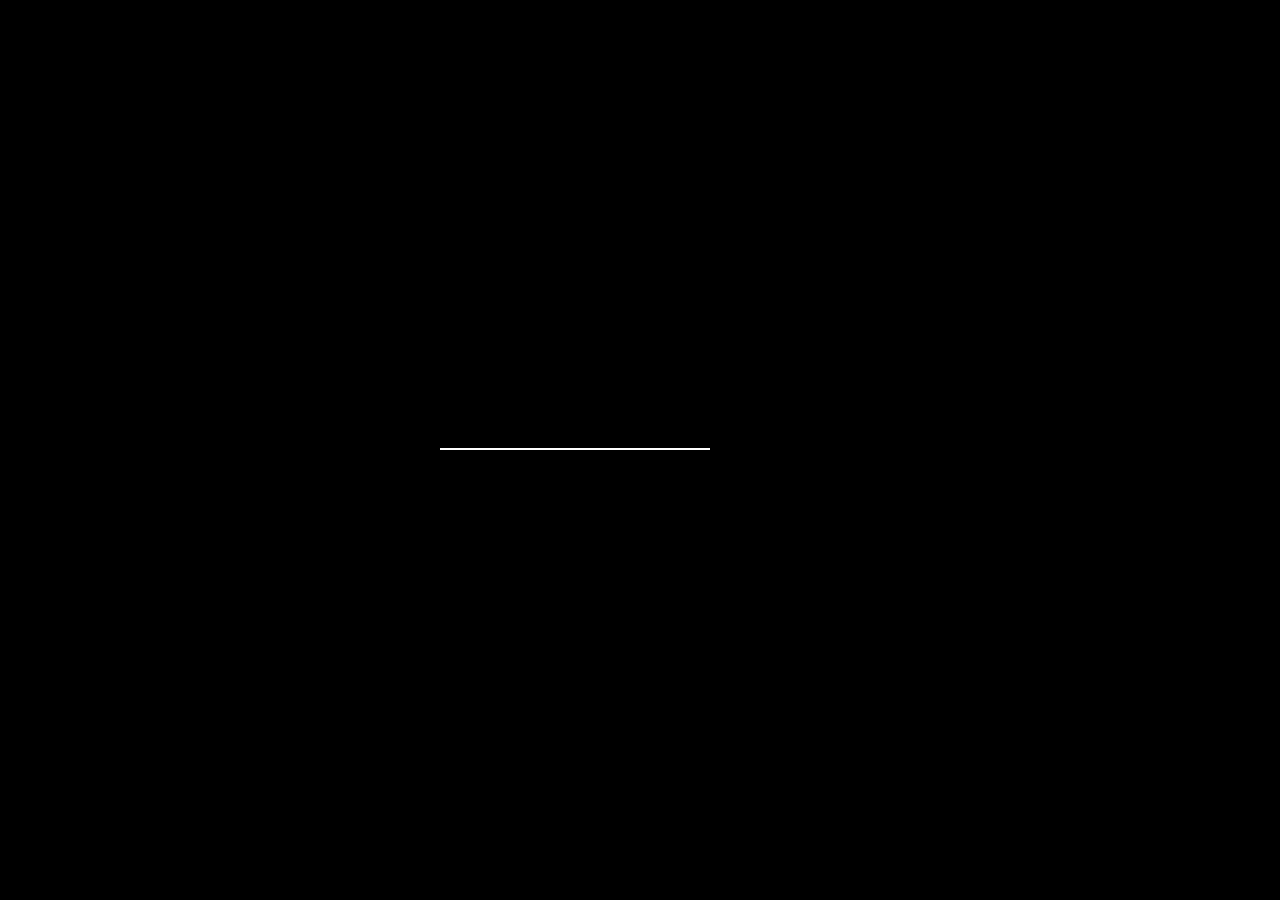
==== index.html @ 1038c91f "index.html as home" ====
<!DOCTYPE html>
<html lang="en">

    <head>
        <meta charset="utf-8">
        <meta http-equiv="X-UA-Compatible" content="IE=edge">
        <meta name="viewport" content="width=device-width, initial-scale=1">
        <meta name="description" content="">
        <meta name="author" content="CSSLoss.com">
        <link rel="icon" href="img/favicon.ico">
        <title>Saúl Fernandez - IT Consultant</title>

        <!-- BOOTSTRAP CORE CSS -->
        <link rel="stylesheet" href="css/vendor/bootstrap.min.css">

        <!-- PLUGIN STYLES FOR THIS TEMPLATE -->
        <link rel="stylesheet" href="css/vendor/magnific-popup.css">
        <link rel="stylesheet" href="css/vendor/jquery.mCustomScrollbar.min.css">

        <!-- MAIN STYLE FOR THIS TEMPLATE -->
        <link rel="stylesheet" href="css/main.css">
    </head>

    <body class="layout-1">

        <!-- LOADER -->
        <div class="loader-wrapper">
            <div class="loader"></div>
        </div>

        <!-- DOWNLOAD CV -->
        <nav class="menu bott left download">
            <ul>
                <li><a href="files/Saul.Fernandez.Martinez.CV.pdf">Download <span class="active">My CV</span></a></li>
            </ul>
        </nav>

        <!-- AUDIO TOGGLE -->
        <button class="audio-toggle wave"><i></i><i></i><i></i></button>

        <!-- NAV SOCIAL -->
        <div class="nav-social">
            <ul>
                <li><a href="#"><i class="icon icon-twitter"></i></a></li>
                <li><a href="#"><i class="icon icon-instagram"></i></a></li>
                <li><a href="http://saulfernandez.me/blog"><i class="icon icon-wordpress-1"></i></a></li>
                <li><a href="https://www.linkedin.com/in/saul-fernandez-martinez/"><i class="icon icon-linkedin"></i></a></li>
            </ul>
        </div>

        <!-- BACKGROUND IMAGE -->
        <div class="main-bg bg-image overlay" data-image="img/single-bg.jpg"></div>

        <!-- INTRO SECTION -->
        <div id="intro" class="section-intro">

            <!-- LOGO -->
            <a href="#" class="logo"><img src="img/logo.png" alt="Logo"></a>

            <!-- NAV TOGGLE -->
            <button class="nav-toggle wave flipped"><i></i><i></i><i></i></button>

            <!-- RESUME CLOSE -->
            <div class="resume-close"></div>

            <!-- LANGUAGE -->
            <nav class="menu top right language">
                <ul>
                    <li><a href="#" class="active">eng</a></li>
                    <li><a href="#">spa</a></li>
                </ul>
            </nav>
            <div class="container">
                <div class="row intro-row">
                    <div class="col-xs-12 intro-text">
                        <h1>I'm <span class="typed">John Reno</span></h1>

                        <!-- TYPED STRINGS -->
                        <div class="typed-strings">
                            <p>a DevOps</p>
                            <p>Saúl Fernández</p>
                            <p>a Consultant</p>
                        </div>
                        <p>Your solution between IT and Business</p>
                    </div>
                </div>
            </div>
        </div>
        <!-- /END INTRO SECTION -->

        <!-- RESUME SECTION -->
        <div id="resume" class="section-resume">
            <div class="container-fluid">

                <!-- ABOUT -->
                <div class="row asymetric">
                    <div class="col-lg-3">
                        <div class="section-header">
                            <h2>About</h2>
                            <p>This is me and my world.</p>
                        </div>
                    </div>
                    <div class="col-lg-9">
                        <div>
                            <p> Senior Systems Administrator with strong management and leading skills, growing for my transition to DevOps specialist. <br><br>Last years have helped me to specialize in project and budget management, designing strategies and setting goals with a proactive and problem-solving attitude. Working in a remote work environment and using new technologies and methodologies for remote team working, communication, and collaboration. <br><br>I consider myself as a decisive, proactive and adaptable person with good social and management skills. It is easy to see me smiling and joking with my colleagues to improve the mood and helping in whatever might be needed. Ability to work under pressure, problem-solving and quick learner. </p>
                            <ul class="info-list list-unstyled row p-t-30">
                                <li class="col-sm-6 col-md-3"><strong>Full Name</strong><span>Saúl Fernández</span></li>
                                <li class="col-sm-6 col-md-3"><strong>Birthday</strong><span><a href="https://en.wikipedia.org/wiki/1986">1986</a></span></li>
                                <li class="col-sm-6 col-md-3"><strong>Residence</strong><span>Barcelona, Spain</span></li>
                                <li class="col-sm-6 col-md-3"><strong>Email</strong><span>saul.fernandez.martinez@gmail.com</span></li>
                            </ul>
                        </div>
                    </div>
                </div>
                <!-- /END ABOUT -->

                <!-- SKILLS -->
                <div class="row asymetric">
                    <div class="col-lg-3">
                        <div class="section-header">
                            <h2>Skills</h2>
                            <p>Progress bars?</p>
                        </div>
                    </div>

                    <!-- PROGRESS BARS -->
                    <div class="col-lg-9 progress-bars">
                        <div>
                            <div class="row">

                                <!-- LEFT -->
                                <div class="col-md-6">
                                    <div class="progress">
                                        <div class="progress-info">Html/CSS/JS</div>
                                        <div class="progress-bar" data-percent="50">
                                            <span class="value">50%</span>
                                        </div>
                                    </div>
                                    <div class="progress">
                                        <div class="progress-info">Project Management</div>
                                        <div class="progress-bar" data-percent="75">
                                            <span class="value">75%</span>
                                        </div>
                                    </div>
                                    <div class="progress">
                                        <div class="progress-info">Remote Working</div>
                                        <div class="progress-bar" data-percent="80">
                                            <span class="value">80%</span>
                                        </div>
                                    </div>
                                    <div class="progress">
                                        <div class="progress-info">System Administration</div>
                                        <div class="progress-bar" data-percent="90">
                                            <span class="value">90%</span>
                                        </div>
                                    </div>
                                </div>

                                <!-- RIGHT -->
                                <div class="col-md-6">
                                    <div class="progress">
                                        <div class="progress-info">Shoft Skills</div>
                                        <div class="progress-bar" data-percent="80">
                                            <span class="value">80%</span>
                                        </div>
                                    </div>
                                    <div class="progress">
                                        <div class="progress-info">Developing</div>
                                        <div class="progress-bar" data-percent="40">
                                            <span class="value">40%</span>
                                        </div>
                                    </div>
                                    <div class="progress">
                                        <div class="progress-info">CGP/AWS/Azure</div>
                                        <div class="progress-bar" data-percent="60">
                                            <span class="value">60%</span>
                                        </div>
                                    </div>
                                    <div class="progress">
                                        <div class="progress-info">Security and Network</div>
                                        <div class="progress-bar" data-percent="80">
                                            <span class="value">80%</span>
                                        </div>
                                    </div>
                                </div>
                            </div>
                        </div>
                    </div>
                </div>
                <!-- /END SKILLS -->

                <!-- SERVICES -->
                <div class="row asymetric">
                    <div class="col-lg-3">
                        <div class="section-header">
                            <h2>Services</h2>
                            <p>What I can do for you?</p>
                        </div>
                    </div>
                    <div class="col-lg-9">
                        <div>
                            <div class="row">
                                <div class="icon-box col-md-6">
                                    <div class="box-icon">
                                        <i class="icon icon-world"></i>
                                    </div>
                                    <div class="box-content">
                                        <h4>Consultancy</h4>
                                        <p>My main goal has been always to find solutions to problems. As a freelancer consultant I work hard to find the best solution for your business and needs.</p>
                                    </div>
                                </div>
                                <div class="icon-box col-md-6">
                                    <div class="box-icon">
                                        <i class="icon icon-target"></i>
                                    </div>
                                    <div class="box-content">
                                        <h4>Project Management</h4>
                                        <p>I will lead your projects to success using SCRUM and LEAN. If you have the technical skills, I have the soft and management skills to make it happen.</p>
                                    </div>
                                </div>
                                <div class="icon-box col-md-6">
                                    <div class="box-icon">
                                        <i class="icon icon-timer"></i>
                                    </div>
                                    <div class="box-content">
                                        <h4>Speed Support</h4>
                                        <p>Technology fails and when it does, you need someone to trust. Anticipation and prevention are key but even if they fail, better call Saúl 😉.</p>
                                    </div>
                                </div>
                                <div class="icon-box col-md-6">
                                    <div class="box-icon">
                                        <i class="icon icon-phone"></i>
                                    </div>
                                    <div class="box-content">
                                        <h4>Remote Working</h4>
                                        <p>If you are in the remote working transition, I can walk along with you and your team, giving technical tools and proper methodologies.</p>
                                    </div>
                                </div>
                                </div>
                            </div>
                        </div>
                    </div>
                </div>
                <!-- /END SERVICES -->

                <!-- PORTFOLIO
                <div class="row asymetric">
                    <div class="col-lg-3">
                        <div class="section-header">
                            <h2>Portfolio</h2>
                            <p>My amazing works.</p>
                        </div>
                    </div>
                    <div class="col-lg-9">
                        <div>
                            <div class="gallery-menu p-b-40">
                                <ul>
                                    <li>
                                        <button data-filter="*" class="active">All</button>
                                    </li>
                                    <li>
                                        <button data-filter=".web">Web design</button>
                                    </li>
                                    <li>
                                        <button data-filter=".audio">Audio</button>
                                    </li>
                                    <li>
                                        <button data-filter=".video">Video</button>
                                    </li>
                                </ul>
                            </div>
                            <div class="row gallery">
                                <div class="col-sm-6 gallery-item audio">
                                    <a class="popup-image" href="img/portfolio/1_full.jpg">
                                        <img src="img/portfolio/1_thumb.jpg" alt="">
                                        <div class="gallery-caption">
                                            <div>
                                                <h4>Print Design</h4>
                                                <h5>Branding</h5>
                                            </div>
                                        </div>
                                    </a>
                                </div>
                                <div class="col-sm-6 gallery-item web">
                                    <a class="popup-image" href="img/portfolio/2_full.jpg">
                                        <img src="img/portfolio/2_thumb.jpg" alt="">
                                        <div class="gallery-caption">
                                            <div>
                                                <h4>Photography</h4>
                                                <h5>Photography</h5>
                                            </div>
                                        </div>
                                    </a>
                                </div>
                                <div class="col-sm-6 gallery-item web">
                                    <a class="popup-image" href="img/portfolio/3_full.jpg">
                                        <img src="img/portfolio/3_thumb.jpg" alt="">
                                        <div class="gallery-caption">
                                            <div>
                                                <h4>Logo Design</h4>
                                                <h5>Branding</h5>
                                            </div>
                                        </div>
                                    </a>
                                </div>
                                <div class="col-sm-6 gallery-item audio">
                                    <a class="popup-video" href="https://w.soundcloud.com/player/?url=https%3A//api.soundcloud.com/tracks/237603952&amp;auto_play=false&amp;hide_related=false&amp;show_comments=true&amp;show_user=true&amp;show_reposts=false&amp;visual=true">
                                        <img src="img/portfolio/4_thumb.jpg" alt="">
                                        <div class="gallery-caption">
                                            <div>
                                                <h4>Audio Project</h4>
                                                <h5>Audio</h5>
                                            </div>
                                        </div>
                                    </a>
                                </div>
                                <div class="col-sm-6 gallery-item video">
                                    <a class="popup-video" href="https://www.youtube.com/watch?v=fZdkJKFwDE0">
                                        <img src="img/portfolio/5_thumb.jpg" alt="">
                                        <div class="gallery-caption">
                                            <div>
                                                <h4>Video Project</h4>
                                                <h5>Video</h5>
                                            </div>
                                        </div>
                                    </a>
                                </div>
                                <div class="col-sm-6 gallery-item web">
                                    <a class="popup-image" href="img/portfolio/6_full.jpg">
                                        <img src="img/portfolio/6_thumb.jpg" alt="">
                                        <div class="gallery-caption">
                                            <div>
                                                <h4>Vector Logo</h4>
                                                <h5>Vector</h5>
                                            </div>
                                        </div>
                                    </a>
                                </div>
                            </div>
                        </div>
                    </div>
                </div>
                /END PORTFOLIO -->
            
                <!-- EXPERIENCE -->
                <div class="row asymetric">
                    <div class="col-lg-3">
                        <div class="section-header">
                            <h2>Experience</h2>
                            <p>Yes. I've been around.</p>
                        </div>
                    </div>
                    <div class="col-lg-9">
                        <div>

                            <!-- EXPERIENCE TIMELINE -->
                            <ul class="timeline">
                                <li>
                                    <h2 class="title">CIO - Barcelona Graduate School of Economics</h2>
                                    <span class="time">2016 - Present</span>
                                    <p>Lorem ipsum dolor sit amet, consectetur adipisicing elit, sed do eiusmod tempor incididunt ut labore et dolore magna aliqua. Ut enim ad minim veniam, quis nostrud exercitation ullamco laboris nisi ut aliquip ex ea commodo consequat. Duis aute irure dolor.</p>
                                </li>
                                <li>
                                    <h2 class="title">Freelancer - Semtec</h2>
                                    <span class="time">2013 - Present</span>
                                    <p>Lorem ipsum dolor sit amet, consectetur adipisicing elit, sed do eiusmod tempor incididunt ut labore et dolore magna aliqua. Ut enim ad minim veniam, quis nostrud exercitation ullamco laboris nisi ut aliquip ex ea commodo consequat. Duis aute irure dolor.</p>
                                </li>
                                <li>
                                    <h2 class="title">R&D Engineering - Orange Spain R&D</h2>
                                    <span class="time">2012 - 2013</span>
                                    <p>Lorem ipsum dolor sit amet, consectetur adipisicing elit, sed do eiusmod tempor incididunt ut labore et dolore magna aliqua. Ut enim ad minim veniam, quis nostrud exercitation ullamco laboris nisi ut aliquip ex ea commodo consequat. Duis aute irure dolor.</p>
                                </li>
                                <li>
                                    <h2 class="title">IT Consultant - Xifring</h2>
                                    <span class="time">2012 - 2013</span>
                                    <p>Lorem ipsum dolor sit amet, consectetur adipisicing elit, sed do eiusmod tempor incididunt ut labore et dolore magna aliqua. Ut enim ad minim veniam, quis nostrud exercitation ullamco laboris nisi ut aliquip ex ea commodo consequat. Duis aute irure dolor.</p>
                                </li>
                            </ul>
                            <!-- /END EXPERIENCE TIMELINE -->

                        </div>
                    </div>
                </div>
                <!-- /END EXPERIENCE -->

                <!-- EDUCATION -->
                <div class="row asymetric">
                    <div class="col-lg-3">
                        <div class="section-header">
                            <h2>Education</h2>
                            <p>I'm not lazy.</p>
                        </div>
                    </div>
                    <div class="col-lg-9">
                        <div>

                            <!-- EDUCATION TIMELINE -->
                            <ul class="timeline">
                                <li>
                                    <h2 class="title">Warwickshire College</h2>
                                    <span class="time">2007 - 2009</span>
                                    <p>National Diploma in IT Support, Distinction (DDM 320/360 points).</p>
                                </li>
                                <li>
                                    <h2 class="title">Warwickshire College</h2>
                                    <span class="time">2007 - 2009</span>
                                    <p>National Diploma in IT &amp; Business, Distinction (DDM 320/360 points).</p>
                                </li>
                            <!-- /END EDUCATION TIMELINE -->

                        </div>
                    </div>
                </div>
                <!-- /END EDUCATION -->

                <!-- CLIENTS -->
                <div class="row asymetric">
                    <div class="col-lg-3">
                        <div class="section-header">
                            <h2>Clients</h2>
                            <p>Happy Customers.</p>
                        </div>
                    </div>
                    <div class="col-lg-9">
                        <div>
                            <ul class="client-list list-unstyled">
                                <li>
                                    <a href="https://barcelonagse.eu"><img src="img/clients/bgse.png" alt=""></a>
                                </li>
                                <li>
                                    <a href="https://www.uoc.edu/"><img src="img/clients/uoc.png" alt=""></a>
                                </li>
                                <li>
                                    <a href="https://estreams.tv"><img src="img/clients/estreams.png" alt=""></a>
                                </li>
                                <li>
                                    <a href="#"><img src="img/clients/4.png" alt=""></a>
                                </li>
                                <li>
                                    <a href="#"><img src="img/clients/5.png" alt=""></a>
                                </li>
                                <li>
                                    <a href="#"><img src="img/clients/6.png" alt=""></a>
                                </li>
                                <li>
                                    <a href="#"><img src="img/clients/7.png" alt=""></a>
                                </li>
                                <li>
                                    <a href="#"><img src="img/clients/8.png" alt=""></a>
                                </li>
                            </ul>
                        </div>
                    </div>
                </div>
                <!-- /END CLIENTS -->

                <!-- CONTACT -->
                <div class="row asymetric">
                    <div class="col-lg-3">
                        <div class="section-header">
                            <h2>Contact</h2>
                            <p>Get in touch.</p>
                        </div>
                    </div>
                    <div class="col-lg-9">
                        <div>
                            <ul class="info-list list-unstyled row">
                                <li class="col-sm-6 col-md-3"><strong>Location</strong><span>Barcelona - Spain</span></li>
                                <li class="col-sm-6 col-md-3"><strong>Website</strong><a href="http://saulfernandez.me"><span>http://saulfernandez.me</span></a></li>
                                <li class="col-sm-6 col-md-3"><strong>Email</strong><span>saul.fernandez.martinez@gmail.com</span></li>
                            </ul>

                            <!-- CONTACT FORM -->
                            <form class="contact-form p-y-40">
                                <p class="send-status success"><i class="icon icon-check"></i>Your message has been sent successfully.</p>
                                <p class="send-status error"><i class="icon icon-close-circle"></i>E-mail must be valid and message must be longer than 1 character.</p>
                                <input class="form-control" id="name" type="text" name="name" placeholder="name">
                                <input class="form-control" id="email" type="email" name="email" placeholder="email">
                                <input class="form-control" id="subject" type="text" name="subject" placeholder="subject">
                                <textarea class="form-control" id="message" rows="6" placeholder="message"></textarea>
                                <button class="btn text-uppercase m-t-40" type="submit" id="submit" name="submit"><span>send</span></button>
                            </form>
                        </div>
                    </div>
                </div>
                <!-- /END CONTACT -->

            </div>
        </div>
        <!-- /END RESUME SECTION -->

        <!-- AUDIO -->
        <audio id="audio-player" loop>
            <source src="audio/audio.mp3" type="audio/mpeg">
        </audio>
        <!-- /END AUDIO -->

        <!-- jQuery -->
        <script src="js/vendor/jquery-1.11.3.min.js"></script>

        <!-- BOOTSTRAP CORE JAVASCRIPT -->
        <script src="js/vendor/bootstrap.min.js"></script>

        <!-- PLUGIN SCRIPTS FOR THIS TEMPLATE -->
        <script src="js/vendor/plugins.js"></script>
        <script src="js/vendor/audio.js"></script>

        <!-- MAIN SCRIPT FOR THIS TEMPLATE -->
        <script src="js/main.js"></script>
    </body>

</html>
---- css/main.css ----
/*
Theme: RENO
Author: CSSLoss.com
Author URI: http://www.cssloss.com/
Version: 1.0
=============================================

Table of Contents

- Import Fonts
- General
  - Headings
  - Icon Font
  - Button
  - Background Image
  - Loader
- Flex Grid
  - Centering Elements
  - Asymetric Column
- Section Elements
  - Logo
- Site Navigation
  - Toggle
  - Menu
- Resume Elements
  - About
  - Progress Bar
  - Icon Box
  - Portfolio Gallery
  - Contact Section
- Helper Classes
  - Margin
  - Padding
  - Letter Spacing
  - Text Alignment

*/


/*
Import Fonts
==================================================================================================== */

@import url('http://fonts.googleapis.com/css?family=Roboto:400,500');
@import url('http://fonts.googleapis.com/css?family=Montserrat:400,700');


/*
General
==================================================================================================== */

body {
  font-family: 'Roboto', sans-serif;
  font-size: 14px;
  line-height: 1.71428572;
  color: #333;
  overflow-x: hidden;
  position: relative;
  min-height: 100vh;
  background-color: #efefef;
}

body {
  color: #fff;
}

body,
input,
textarea,
select,
button {
  text-rendering: optimizeLegibility;
  -webkit-font-smoothing: antialiased;
  -moz-osx-font-smoothing: grayscale;
}

b,
strong {
  font-weight: 500;
}

img {
  width: 100%;
  height: auto;
  display: block;
}

a {
  color: #ff9800;
}

a:hover,
a:focus {
  color: #ff5722;
  text-decoration: none;
}

a:focus {
  outline: 0;
}

ul,
li {
  list-style: none;
  margin: 0;
  padding: 0;
}

:focus {
  outline: none;
}


/* Headings
============================================= */

h1, .h1,
h2, .h2,
h3, .h3,
h4, .h4,
h5, .h5,
h6, .h6 {
  font-weight: 400;
  letter-spacing: 1px;
  text-rendering: optimizelegibility;
}


/* Icon Font
============================================= */

@font-face {
  font-family: 'pe-icon-7-combo';
  src: url('../fonts/pe-icon-7-combo.eot?10abtg');
  src: url('../fonts/pe-icon-7-combo.eot?10abtg#iefix') format('embedded-opentype'),
    url('../fonts/pe-icon-7-combo.ttf?10abtg') format('truetype'),
    url('../fonts/pe-icon-7-combo.woff?10abtg') format('woff'),
    url('../fonts/pe-icon-7-combo.svg?10abtg#pe-icon-7-combo') format('svg');
  font-weight: normal;
  font-style: normal;
}

.icon {
  /* use !important to prevent issues with browser extensions that change fonts */
  font-family: 'pe-icon-7-combo' !important;
  font-style: normal;
  font-weight: normal;
  font-variant: normal;
  color: currentColor;
  line-height: 1;
  text-align: center;
  text-transform: none;
  display: inline-block;
  vertical-align: middle;
  speak: none;
  width: 1em;
  height: 1em;

  /* Better Font Rendering =========== */
  -webkit-font-smoothing: antialiased;
  -moz-osx-font-smoothing: grayscale;
}

.icon-sm {
  font-size: 40px;
}

.icon-lg {
  font-size: 64px;
}


.icon-album:before {
  content: "\e6aa";
}
.icon-arc:before {
  content: "\e6ab";
}
.icon-back-2:before {
  content: "\e6ac";
}
.icon-bandaid:before {
  content: "\e6ad";
}
.icon-car:before {
  content: "\e6ae";
}
.icon-diamond:before {
  content: "\e6af";
}
.icon-door-lock:before {
  content: "\e6b0";
}
.icon-eyedropper:before {
  content: "\e6b1";
}
.icon-female:before {
  content: "\e6b2";
}
.icon-gym:before {
  content: "\e6b3";
}
.icon-hammer:before {
  content: "\e6b4";
}
.icon-headphones:before {
  content: "\e6b5";
}
.icon-helm:before {
  content: "\e6b6";
}
.icon-hourglass:before {
  content: "\e6b7";
}
.icon-leaf:before {
  content: "\e6b8";
}
.icon-magic-wand:before {
  content: "\e6b9";
}
.icon-male:before {
  content: "\e6ba";
}
.icon-map-2:before {
  content: "\e6bb";
}
.icon-next-2:before {
  content: "\e6bc";
}
.icon-paint-bucket:before {
  content: "\e6bd";
}
.icon-pendrive:before {
  content: "\e6be";
}
.icon-photo:before {
  content: "\e6bf";
}
.icon-piggy:before {
  content: "\e6c0";
}
.icon-plugin:before {
  content: "\e6c1";
}
.icon-refresh-2:before {
  content: "\e6c2";
}
.icon-rocket:before {
  content: "\e6c3";
}
.icon-settings:before {
  content: "\e6c4";
}
.icon-shield:before {
  content: "\e6c5";
}
.icon-smile:before {
  content: "\e6c6";
}
.icon-usb:before {
  content: "\e6c7";
}
.icon-vector:before {
  content: "\e6c8";
}
.icon-wine:before {
  content: "\e6c9";
}
.icon-cloud-upload:before {
  content: "\e6a0";
}
.icon-cash:before {
  content: "\e6a1";
}
.icon-close:before {
  content: "\e6a2";
}
.icon-bluetooth:before {
  content: "\e6a3";
}
.icon-cloud-download:before {
  content: "\e6a4";
}
.icon-way:before {
  content: "\e6a5";
}
.icon-close-circle:before {
  content: "\e6a6";
}
.icon-id:before {
  content: "\e6a7";
}
.icon-angle-up:before {
  content: "\e6a8";
}
.icon-wristwatch:before {
  content: "\e6a9";
}
.icon-angle-up-circle:before {
  content: "\e6ca";
}
.icon-world:before {
  content: "\e6cb";
}
.icon-angle-right:before {
  content: "\e6cc";
}
.icon-volume:before {
  content: "\e6cd";
}
.icon-angle-right-circle:before {
  content: "\e6ce";
}
.icon-users:before {
  content: "\e6cf";
}
.icon-angle-left:before {
  content: "\e6d0";
}
.icon-user-female:before {
  content: "\e6d1";
}
.icon-angle-left-circle:before {
  content: "\e6d2";
}
.icon-up-arrow:before {
  content: "\e6d3";
}
.icon-angle-down:before {
  content: "\e6d4";
}
.icon-switch:before {
  content: "\e6d5";
}
.icon-angle-down-circle:before {
  content: "\e6d6";
}
.icon-scissors:before {
  content: "\e6d7";
}
.icon-wallet:before {
  content: "\e6d8";
}
.icon-safe:before {
  content: "\e6d9";
}
.icon-volume2:before {
  content: "\e6da";
}
.icon-volume1:before {
  content: "\e6db";
}
.icon-voicemail:before {
  content: "\e6dc";
}
.icon-video:before {
  content: "\e6dd";
}
.icon-user:before {
  content: "\e6de";
}
.icon-upload2:before {
  content: "\e6df";
}
.icon-unlock:before {
  content: "\e6e0";
}
.icon-umbrella2:before {
  content: "\e6e1";
}
.icon-trash:before {
  content: "\e6e2";
}
.icon-tools:before {
  content: "\e6e3";
}
.icon-timer:before {
  content: "\e6e4";
}
.icon-ticket:before {
  content: "\e6e5";
}
.icon-target:before {
  content: "\e6e6";
}
.icon-sun2:before {
  content: "\e6e7";
}
.icon-study:before {
  content: "\e6e8";
}
.icon-stopwatch:before {
  content: "\e6e9";
}
.icon-star2:before {
  content: "\e6ea";
}
.icon-speaker:before {
  content: "\e6eb";
}
.icon-signal:before {
  content: "\e6ec";
}
.icon-shuffle:before {
  content: "\e6ed";
}
.icon-shopbag:before {
  content: "\e6ee";
}
.icon-share2:before {
  content: "\e6ef";
}
.icon-server:before {
  content: "\e6f0";
}
.icon-search:before {
  content: "\e6f1";
}
.icon-film:before {
  content: "\e6f2";
}
.icon-science:before {
  content: "\e6f3";
}
.icon-disk:before {
  content: "\e6f4";
}
.icon-ribbon:before {
  content: "\e6f5";
}
.icon-repeat:before {
  content: "\e6f6";
}
.icon-refresh:before {
  content: "\e6f7";
}
.icon-add-user:before {
  content: "\e6f8";
}
.icon-refresh-cloud:before {
  content: "\e6f9";
}
.icon-paperclip:before {
  content: "\e6fa";
}
.icon-radio:before {
  content: "\e6fb";
}
.icon-note2:before {
  content: "\e6fc";
}
.icon-print:before {
  content: "\e6fd";
}
.icon-network:before {
  content: "\e6fe";
}
.icon-prev:before {
  content: "\e6ff";
}
.icon-mute:before {
  content: "\e700";
}
.icon-power:before {
  content: "\e701";
}
.icon-medal:before {
  content: "\e702";
}
.icon-portfolio:before {
  content: "\e703";
}
.icon-like2:before {
  content: "\e704";
}
.icon-plus:before {
  content: "\e705";
}
.icon-left-arrow:before {
  content: "\e706";
}
.icon-play:before {
  content: "\e707";
}
.icon-key:before {
  content: "\e708";
}
.icon-plane:before {
  content: "\e709";
}
.icon-joy:before {
  content: "\e70a";
}
.icon-photo-gallery:before {
  content: "\e70b";
}
.icon-pin:before {
  content: "\e70c";
}
.icon-phone:before {
  content: "\e70d";
}
.icon-plug:before {
  content: "\e70e";
}
.icon-pen:before {
  content: "\e70f";
}
.icon-right-arrow:before {
  content: "\e710";
}
.icon-paper-plane:before {
  content: "\e711";
}
.icon-delete-user:before {
  content: "\e712";
}
.icon-paint:before {
  content: "\e713";
}
.icon-bottom-arrow:before {
  content: "\e714";
}
.icon-notebook:before {
  content: "\e715";
}
.icon-note:before {
  content: "\e716";
}
.icon-next:before {
  content: "\e717";
}
.icon-news-paper:before {
  content: "\e718";
}
.icon-musiclist:before {
  content: "\e719";
}
.icon-music:before {
  content: "\e71a";
}
.icon-mouse:before {
  content: "\e71b";
}
.icon-more:before {
  content: "\e71c";
}
.icon-moon2:before {
  content: "\e71d";
}
.icon-monitor:before {
  content: "\e71e";
}
.icon-micro:before {
  content: "\e71f";
}
.icon-menu:before {
  content: "\e720";
}
.icon-map:before {
  content: "\e721";
}
.icon-map-marker:before {
  content: "\e722";
}
.icon-mail:before {
  content: "\e723";
}
.icon-mail-open:before {
  content: "\e724";
}
.icon-mail-open-file:before {
  content: "\e725";
}
.icon-magnet:before {
  content: "\e726";
}
.icon-loop:before {
  content: "\e727";
}
.icon-look:before {
  content: "\e728";
}
.icon-lock:before {
  content: "\e729";
}
.icon-lintern:before {
  content: "\e72a";
}
.icon-link:before {
  content: "\e72b";
}
.icon-like3:before {
  content: "\e72c";
}
.icon-light2:before {
  content: "\e72d";
}
.icon-less:before {
  content: "\e72e";
}
.icon-keypad:before {
  content: "\e72f";
}
.icon-junk:before {
  content: "\e730";
}
.icon-info:before {
  content: "\e731";
}
.icon-home:before {
  content: "\e732";
}
.icon-help2:before {
  content: "\e733";
}
.icon-help1:before {
  content: "\e734";
}
.icon-graph3:before {
  content: "\e735";
}
.icon-graph2:before {
  content: "\e736";
}
.icon-graph1:before {
  content: "\e737";
}
.icon-graph:before {
  content: "\e738";
}
.icon-global:before {
  content: "\e739";
}
.icon-gleam:before {
  content: "\e73a";
}
.icon-glasses:before {
  content: "\e73b";
}
.icon-gift:before {
  content: "\e73c";
}
.icon-folder:before {
  content: "\e73d";
}
.icon-flag:before {
  content: "\e73e";
}
.icon-filter:before {
  content: "\e73f";
}
.icon-file:before {
  content: "\e740";
}
.icon-expand1:before {
  content: "\e741";
}
.icon-exapnd2:before {
  content: "\e742";
}
.icon-edit:before {
  content: "\e743";
}
.icon-drop:before {
  content: "\e744";
}
.icon-drawer:before {
  content: "\e745";
}
.icon-download2:before {
  content: "\e746";
}
.icon-display2:before {
  content: "\e747";
}
.icon-display1:before {
  content: "\e748";
}
.icon-diskette:before {
  content: "\e749";
}
.icon-date:before {
  content: "\e74a";
}
.icon-cup:before {
  content: "\e74b";
}
.icon-culture:before {
  content: "\e74c";
}
.icon-crop:before {
  content: "\e74d";
}
.icon-credit:before {
  content: "\e74e";
}
.icon-copy-file:before {
  content: "\e74f";
}
.icon-config:before {
  content: "\e750";
}
.icon-compass2:before {
  content: "\e751";
}
.icon-comment:before {
  content: "\e752";
}
.icon-coffee:before {
  content: "\e753";
}
.icon-cloud2:before {
  content: "\e754";
}
.icon-clock:before {
  content: "\e755";
}
.icon-check:before {
  content: "\e756";
}
.icon-chat:before {
  content: "\e757";
}
.icon-cart:before {
  content: "\e758";
}
.icon-camera:before {
  content: "\e759";
}
.icon-call:before {
  content: "\e75a";
}
.icon-calculator:before {
  content: "\e75b";
}
.icon-browser:before {
  content: "\e75c";
}
.icon-box2:before {
  content: "\e75d";
}
.icon-box1:before {
  content: "\e75e";
}
.icon-bookmarks:before {
  content: "\e75f";
}
.icon-bicycle:before {
  content: "\e760";
}
.icon-bell:before {
  content: "\e761";
}
.icon-battery:before {
  content: "\e762";
}
.icon-ball:before {
  content: "\e763";
}
.icon-back:before {
  content: "\e764";
}
.icon-attention:before {
  content: "\e765";
}
.icon-anchor:before {
  content: "\e766";
}
.icon-albums:before {
  content: "\e767";
}
.icon-alarm:before {
  content: "\e768";
}
.icon-airplay:before {
  content: "\e769";
}
.icon-wind:before {
  content: "\e600";
}
.icon-wind-sun:before {
  content: "\e603";
}
.icon-wind-moon:before {
  content: "\e605";
}
.icon-upload:before {
  content: "\e607";
}
.icon-umbrella:before {
  content: "\e608";
}
.icon-thermometer-full:before {
  content: "\e60a";
}
.icon-thermometer-3-4:before {
  content: "\e60c";
}
.icon-thermometer-1-4:before {
  content: "\e60e";
}
.icon-thermometer-1-2:before {
  content: "\e678";
}
.icon-thermometer-0:before {
  content: "\e676";
}
.icon-sunset:before {
  content: "\e673";
}
.icon-sunrise:before {
  content: "\e671";
}
.icon-sun:before {
  content: "\e66f";
}
.icon-snow:before {
  content: "\e610";
}
.icon-snow-sun:before {
  content: "\e612";
}
.icon-snow-moon:before {
  content: "\e614";
}
.icon-snow-alt:before {
  content: "\e617";
}
.icon-snow-alt-sun:before {
  content: "\e618";
}
.icon-snow-alt-moon:before {
  content: "\e61a";
}
.icon-rain:before {
  content: "\e61c";
}
.icon-rain-sun:before {
  content: "\e61f";
}
.icon-rain-moon:before {
  content: "\e666";
}
.icon-rain-alt:before {
  content: "\e667";
}
.icon-rain-alt-sun:before {
  content: "\e669";
}
.icon-rain-alt-moon:before {
  content: "\e66b";
}
.icon-moon:before {
  content: "\e66e";
}
.icon-lightning:before {
  content: "\e620";
}
.icon-lightning-sun:before {
  content: "\e622";
}
.icon-lightning-rain:before {
  content: "\e625";
}
.icon-lightning-rain-sun:before {
  content: "\e627";
}
.icon-lightning-rain-moon:before {
  content: "\e629";
}
.icon-lightning-moon:before {
  content: "\e62b";
}
.icon-light:before {
  content: "\e62c";
}
.icon-hurricane:before {
  content: "\e62f";
}
.icon-hail:before {
  content: "\e662";
}
.icon-hail-sun:before {
  content: "\e65f";
}
.icon-hail-moon:before {
  content: "\e65d";
}
.icon-fog:before {
  content: "\e65b";
}
.icon-fog-sun:before {
  content: "\e65a";
}
.icon-fog-moon:before {
  content: "\e631";
}
.icon-drizzle:before {
  content: "\e632";
}
.icon-drizzle-sun:before {
  content: "\e634";
}
.icon-drizzle-moon:before {
  content: "\e636";
}
.icon-drizzle-alt:before {
  content: "\e638";
}
.icon-drizzle-alt-sun:before {
  content: "\e63a";
}
.icon-drizzle-alt-moon:before {
  content: "\e63d";
}
.icon-download:before {
  content: "\e664";
}
.icon-degree-farenheit:before {
  content: "\e650";
}
.icon-degree-celcius:before {
  content: "\e651";
}
.icon-compass:before {
  content: "\e654";
}
.icon-compass-west:before {
  content: "\e655";
}
.icon-compass-south:before {
  content: "\e657";
}
.icon-compass-north:before {
  content: "\e640";
}
.icon-compass-east:before {
  content: "\e642";
}
.icon-cloud:before {
  content: "\e643";
}
.icon-cloud-wind:before {
  content: "\e645";
}
.icon-cloud-wind-sun:before {
  content: "\e647";
}
.icon-cloud-wind-moon:before {
  content: "\e649";
}
.icon-cloud-sun:before {
  content: "\e64c";
}
.icon-cloud-moon:before {
  content: "\e64d";
}
.icon-500px:before {
  content: "\e601";
}
.icon-aim:before {
  content: "\e602";
}
.icon-amazon:before {
  content: "\e604";
}
.icon-android:before {
  content: "\e606";
}
.icon-app-store:before {
  content: "\e609";
}
.icon-apple:before {
  content: "\e60b";
}
.icon-behance:before {
  content: "\e60d";
}
.icon-bitbucket:before {
  content: "\e60f";
}
.icon-blogger:before {
  content: "\e611";
}
.icon-bootstrap:before {
  content: "\e613";
}
.icon-chrome:before {
  content: "\e615";
}
.icon-codepen:before {
  content: "\e616";
}
.icon-css3:before {
  content: "\e619";
}
.icon-delicious:before {
  content: "\e61b";
}
.icon-deviantart-1:before {
  content: "\e61d";
}
.icon-deviantart-2:before {
  content: "\e61e";
}
.icon-digg:before {
  content: "\e621";
}
.icon-dribbble:before {
  content: "\e623";
}
.icon-dropbox:before {
  content: "\e624";
}
.icon-drupal:before {
  content: "\e626";
}
.icon-ebay:before {
  content: "\e628";
}
.icon-etsy:before {
  content: "\e62a";
}
.icon-evernote:before {
  content: "\e62d";
}
.icon-facebook:before {
  content: "\e62e";
}
.icon-firefox:before {
  content: "\e630";
}
.icon-flattr:before {
  content: "\e633";
}
.icon-flickr:before {
  content: "\e635";
}
.icon-forrst:before {
  content: "\e637";
}
.icon-foursquare:before {
  content: "\e639";
}
.icon-git:before {
  content: "\e63b";
}
.icon-github:before {
  content: "\e63c";
}
.icon-google-drive:before {
  content: "\e63e";
}
.icon-google-plus:before {
  content: "\e63f";
}
.icon-grooveshark:before {
  content: "\e641";
}
.icon-habbo:before {
  content: "\e644";
}
.icon-hacker-news:before {
  content: "\e646";
}
.icon-html5:before {
  content: "\e648";
}
.icon-ie:before {
  content: "\e64a";
}
.icon-instagram:before {
  content: "\e64b";
}
.icon-joomla:before {
  content: "\e64e";
}
.icon-jsfiddle:before {
  content: "\e64f";
}
.icon-lanyrd:before {
  content: "\e652";
}
.icon-lastfm:before {
  content: "\e653";
}
.icon-like:before {
  content: "\e656";
}
.icon-linkedin:before {
  content: "\e658";
}
.icon-linux:before {
  content: "\e659";
}
.icon-love:before {
  content: "\e65c";
}
.icon-magento:before {
  content: "\e65e";
}
.icon-myspace:before {
  content: "\e660";
}
.icon-odnolassniki:before {
  content: "\e661";
}
.icon-openid:before {
  content: "\e663";
}
.icon-opera:before {
  content: "\e665";
}
.icon-paypal-1:before {
  content: "\e668";
}
.icon-paypal-2:before {
  content: "\e66a";
}
.icon-picasa:before {
  content: "\e66c";
}
.icon-pied-piper:before {
  content: "\e66d";
}
.icon-pinterest:before {
  content: "\e670";
}
.icon-pixeden:before {
  content: "\e672";
}
.icon-qq:before {
  content: "\e674";
}
.icon-qzone:before {
  content: "\e675";
}
.icon-rdio:before {
  content: "\e677";
}
.icon-reddit:before {
  content: "\e679";
}
.icon-renren:before {
  content: "\e67a";
}
.icon-rss:before {
  content: "\e67b";
}
.icon-safari-1:before {
  content: "\e67c";
}
.icon-safari-2:before {
  content: "\e67d";
}
.icon-sass:before {
  content: "\e67e";
}
.icon-share:before {
  content: "\e67f";
}
.icon-skype:before {
  content: "\e680";
}
.icon-slideshare:before {
  content: "\e681";
}
.icon-soundcloud:before {
  content: "\e682";
}
.icon-spotify:before {
  content: "\e683";
}
.icon-stack-exchange:before {
  content: "\e684";
}
.icon-stack-overflow:before {
  content: "\e685";
}
.icon-steam:before {
  content: "\e686";
}
.icon-stumbleupon:before {
  content: "\e687";
}
.icon-tencent-weibo:before {
  content: "\e688";
}
.icon-trello:before {
  content: "\e689";
}
.icon-tripadvisor:before {
  content: "\e68a";
}
.icon-tumblr:before {
  content: "\e68b";
}
.icon-twitch:before {
  content: "\e68c";
}
.icon-twitter:before {
  content: "\e68d";
}
.icon-ubuntu:before {
  content: "\e68e";
}
.icon-viadeo:before {
  content: "\e68f";
}
.icon-vimeo:before {
  content: "\e690";
}
.icon-vine:before {
  content: "\e692";
}
.icon-vk:before {
  content: "\e693";
}
.icon-wechat:before {
  content: "\e694";
}
.icon-weibo:before {
  content: "\e695";
}
.icon-wikipedia:before {
  content: "\e696";
}
.icon-windows:before {
  content: "\e697";
}
.icon-wordpress-1:before {
  content: "\e698";
}
.icon-wordpress-2:before {
  content: "\e699";
}
.icon-xing:before {
  content: "\e69a";
}
.icon-yahoo-1:before {
  content: "\e69b";
}
.icon-yahoo-2:before {
  content: "\e69c";
}
.icon-yelp:before {
  content: "\e69d";
}
.icon-youtube-1:before {
  content: "\e69e";
}
.icon-youtube-2:before {
  content: "\e69f";
}
.icon-zerply:before {
  content: "\e76a";
}
.icon-star:before {
  content: "\e691";
}
.icon-album2:before {
  content: "\e76b";
}
.icon-arc2:before {
  content: "\e76c";
}
.icon-back-22:before {
  content: "\e76d";
}
.icon-bandaid2:before {
  content: "\e76e";
}
.icon-car2:before {
  content: "\e76f";
}
.icon-diamond2:before {
  content: "\e770";
}
.icon-door-lock2:before {
  content: "\e771";
}
.icon-eyedropper2:before {
  content: "\e772";
}
.icon-female2:before {
  content: "\e773";
}
.icon-gym2:before {
  content: "\e774";
}
.icon-hammer2:before {
  content: "\e775";
}
.icon-headphones2:before {
  content: "\e776";
}
.icon-helm2:before {
  content: "\e777";
}
.icon-hourglass2:before {
  content: "\e778";
}
.icon-leaf2:before {
  content: "\e779";
}
.icon-magic-wand2:before {
  content: "\e77a";
}
.icon-male2:before {
  content: "\e77b";
}
.icon-map-22:before {
  content: "\e77c";
}
.icon-next-22:before {
  content: "\e77d";
}
.icon-paint-bucket2:before {
  content: "\e77e";
}
.icon-pendrive2:before {
  content: "\e77f";
}
.icon-photo2:before {
  content: "\e780";
}
.icon-piggy2:before {
  content: "\e781";
}
.icon-plugin2:before {
  content: "\e782";
}
.icon-refresh-22:before {
  content: "\e783";
}
.icon-rocket2:before {
  content: "\e784";
}
.icon-settings2:before {
  content: "\e785";
}
.icon-shield2:before {
  content: "\e786";
}
.icon-smile2:before {
  content: "\e787";
}
.icon-usb2:before {
  content: "\e788";
}
.icon-vector2:before {
  content: "\e789";
}
.icon-wine2:before {
  content: "\e78a";
}
.icon-cloud-upload2:before {
  content: "\e78b";
}
.icon-angle-up2:before {
  content: "\e78c";
}
.icon-cloud-download2:before {
  content: "\e78d";
}
.icon-angle-right2:before {
  content: "\e78e";
}
.icon-angle-left2:before {
  content: "\e78f";
}
.icon-angle-down2:before {
  content: "\e790";
}
.icon-wallet2:before {
  content: "\e791";
}
.icon-volume22:before {
  content: "\e792";
}
.icon-volume12:before {
  content: "\e793";
}
.icon-voicemail2:before {
  content: "\e794";
}
.icon-video2:before {
  content: "\e795";
}
.icon-user2:before {
  content: "\e796";
}
.icon-upload3:before {
  content: "\e797";
}
.icon-unlock2:before {
  content: "\e798";
}
.icon-umbrella3:before {
  content: "\e799";
}
.icon-trash2:before {
  content: "\e79a";
}
.icon-tools2:before {
  content: "\e79b";
}
.icon-timer2:before {
  content: "\e79c";
}
.icon-ticket2:before {
  content: "\e79d";
}
.icon-target2:before {
  content: "\e79e";
}
.icon-sun3:before {
  content: "\e79f";
}
.icon-study2:before {
  content: "\e7a0";
}
.icon-stopwatch2:before {
  content: "\e7a1";
}
.icon-star3:before {
  content: "\e7a2";
}
.icon-speaker2:before {
  content: "\e7a3";
}
.icon-signal2:before {
  content: "\e7a4";
}
.icon-shuffle2:before {
  content: "\e7a5";
}
.icon-shopbag2:before {
  content: "\e7a6";
}
.icon-share3:before {
  content: "\e7a7";
}
.icon-server2:before {
  content: "\e7a8";
}
.icon-search2:before {
  content: "\e7a9";
}
.icon-science2:before {
  content: "\e7aa";
}
.icon-ribbon2:before {
  content: "\e7ab";
}
.icon-repeat2:before {
  content: "\e7ac";
}
.icon-refresh2:before {
  content: "\e7ad";
}
.icon-refresh-cloud2:before {
  content: "\e7ae";
}
.icon-radio2:before {
  content: "\e7af";
}
.icon-print2:before {
  content: "\e7b0";
}
.icon-prev2:before {
  content: "\e7b1";
}
.icon-power2:before {
  content: "\e7b2";
}
.icon-portfolio2:before {
  content: "\e7b3";
}
.icon-plus2:before {
  content: "\e7b4";
}
.icon-play2:before {
  content: "\e7b5";
}
.icon-plane2:before {
  content: "\e7b6";
}
.icon-photo-gallery2:before {
  content: "\e7b7";
}
.icon-phone2:before {
  content: "\e7b8";
}
.icon-pen2:before {
  content: "\e7b9";
}
.icon-paper-plane2:before {
  content: "\e7ba";
}
.icon-bluetooth2:before {
  content: "\e7bb";
}
.icon-paint2:before {
  content: "\e7bc";
}
.icon-wristwatch2:before {
  content: "\e7bd";
}
.icon-notebook2:before {
  content: "\e7be";
}
.icon-world2:before {
  content: "\e7bf";
}
.icon-note3:before {
  content: "\e7c0";
}
.icon-volume3:before {
  content: "\e7c1";
}
.icon-paperclip2:before {
  content: "\e7c2";
}
.icon-news-paper2:before {
  content: "\e7c3";
}
.icon-note22:before {
  content: "\e7c4";
}
.icon-musiclist2:before {
  content: "\e7c5";
}
.icon-network2:before {
  content: "\e7c6";
}
.icon-music2:before {
  content: "\e7c7";
}
.icon-mouse2:before {
  content: "\e7c8";
}
.icon-cash2:before {
  content: "\e7c9";
}
.icon-more2:before {
  content: "\e7ca";
}
.icon-add-user2:before {
  content: "\e7cb";
}
.icon-moon3:before {
  content: "\e7cc";
}
.icon-way2:before {
  content: "\e7cd";
}
.icon-monitor2:before {
  content: "\e7ce";
}
.icon-bottom-arrow2:before {
  content: "\e7cf";
}
.icon-micro2:before {
  content: "\e7d0";
}
.icon-medal2:before {
  content: "\e7d1";
}
.icon-menu2:before {
  content: "\e7d2";
}
.icon-like22:before {
  content: "\e7d3";
}
.icon-map2:before {
  content: "\e7d4";
}
.icon-left-arrow2:before {
  content: "\e7d5";
}
.icon-map-marker2:before {
  content: "\e7d6";
}
.icon-key2:before {
  content: "\e7d7";
}
.icon-mail2:before {
  content: "\e7d8";
}
.icon-joy2:before {
  content: "\e7d9";
}
.icon-mail-open2:before {
  content: "\e7da";
}
.icon-id2:before {
  content: "\e7db";
}
.icon-mail-open-file2:before {
  content: "\e7dc";
}
.icon-film2:before {
  content: "\e7dd";
}
.icon-magnet2:before {
  content: "\e7de";
}
.icon-disk2:before {
  content: "\e7df";
}
.icon-loop2:before {
  content: "\e7e0";
}
.icon-delete-user2:before {
  content: "\e7e1";
}
.icon-look2:before {
  content: "\e7e2";
}
.icon-pin2:before {
  content: "\e7e3";
}
.icon-lock2:before {
  content: "\e7e4";
}
.icon-users2:before {
  content: "\e7e5";
}
.icon-lintern2:before {
  content: "\e7e6";
}
.icon-user-female2:before {
  content: "\e7e7";
}
.icon-link2:before {
  content: "\e7e8";
}
.icon-up-arrow2:before {
  content: "\e7e9";
}
.icon-like4:before {
  content: "\e7ea";
}
.icon-switch2:before {
  content: "\e7eb";
}
.icon-light3:before {
  content: "\e7ec";
}
.icon-scissors2:before {
  content: "\e7ed";
}
.icon-less2:before {
  content: "\e7ee";
}
.icon-safe2:before {
  content: "\e7ef";
}
.icon-keypad2:before {
  content: "\e7f0";
}
.icon-right-arrow2:before {
  content: "\e7f1";
}
.icon-junk2:before {
  content: "\e7f2";
}
.icon-plug2:before {
  content: "\e7f3";
}
.icon-info2:before {
  content: "\e7f4";
}
.icon-mute2:before {
  content: "\e7f5";
}
.icon-home2:before {
  content: "\e7f6";
}
.icon-help22:before {
  content: "\e7f7";
}
.icon-help12:before {
  content: "\e7f8";
}
.icon-graph32:before {
  content: "\e7f9";
}
.icon-graph22:before {
  content: "\e7fa";
}
.icon-graph12:before {
  content: "\e7fb";
}
.icon-graph4:before {
  content: "\e7fc";
}
.icon-global2:before {
  content: "\e7fd";
}
.icon-gleam2:before {
  content: "\e7fe";
}
.icon-glasses2:before {
  content: "\e7ff";
}
.icon-gift2:before {
  content: "\e800";
}
.icon-folder2:before {
  content: "\e801";
}
.icon-flag2:before {
  content: "\e802";
}
.icon-filter2:before {
  content: "\e803";
}
.icon-file2:before {
  content: "\e804";
}
.icon-expand:before {
  content: "\e805";
}
.icon-expand12:before {
  content: "\e806";
}
.icon-edit2:before {
  content: "\e807";
}
.icon-drop2:before {
  content: "\e808";
}
.icon-drawer2:before {
  content: "\e809";
}
.icon-download3:before {
  content: "\e80a";
}
.icon-display22:before {
  content: "\e80b";
}
.icon-display12:before {
  content: "\e80c";
}
.icon-diskette2:before {
  content: "\e80d";
}
.icon-date2:before {
  content: "\e80e";
}
.icon-cup2:before {
  content: "\e80f";
}
.icon-culture2:before {
  content: "\e810";
}
.icon-crop2:before {
  content: "\e811";
}
.icon-credit2:before {
  content: "\e812";
}
.icon-copy-file2:before {
  content: "\e813";
}
.icon-config2:before {
  content: "\e814";
}
.icon-compass3:before {
  content: "\e815";
}
.icon-comment2:before {
  content: "\e816";
}
.icon-coffee2:before {
  content: "\e817";
}
.icon-cloud3:before {
  content: "\e818";
}
.icon-clock2:before {
  content: "\e819";
}
.icon-check2:before {
  content: "\e81a";
}
.icon-chat2:before {
  content: "\e81b";
}
.icon-cart2:before {
  content: "\e81c";
}
.icon-camera2:before {
  content: "\e81d";
}
.icon-call2:before {
  content: "\e81e";
}
.icon-calculator2:before {
  content: "\e81f";
}
.icon-browser2:before {
  content: "\e820";
}
.icon-box12:before {
  content: "\e821";
}
.icon-box-3:before {
  content: "\e822";
}
.icon-bookmarks2:before {
  content: "\e823";
}
.icon-bicycle2:before {
  content: "\e824";
}
.icon-bell2:before {
  content: "\e825";
}
.icon-battery2:before {
  content: "\e826";
}
.icon-ball2:before {
  content: "\e827";
}
.icon-back2:before {
  content: "\e828";
}
.icon-attention2:before {
  content: "\e829";
}
.icon-anchor2:before {
  content: "\e82a";
}
.icon-albums2:before {
  content: "\e82b";
}
.icon-alarm2:before {
  content: "\e82c";
}
.icon-airplay2:before {
  content: "\e82d";
}
.icon-close2:before {
  content: "\e82e";
}
.icon-next2:before {
  content: "\e82f";
}


/* Button
============================================= */

.btn {
  color: #333;
  line-height: 1;
  letter-spacing: 1px;
  text-transform: uppercase;
  padding: 18px 35px;
  background-color: transparent;
  border-color: currentColor;
  border-radius: 0;
  -webkit-transition: color .6s, background-color .6s;
          transition: color .6s, background-color .6s;
}

.btn:hover,
.btn:focus {
  color: #fff;
  background-color: #333;
}

.btn:hover,
.btn:focus,
.btn.active,
.btn:active,
.btn:focus:active,
.btn.focus {
  outline: 0;
  -webkit-box-shadow: none;
          box-shadow: none;
}

.btn.inverse {
  border: 0;
  color: #fff;
  background-color: #333;
  padding: 19px 25px;
}

.btn.inverse:hover,
.btn.inverse:focus {
  color: #333;
  background-color: transparent;
}


/* Background Image
============================================= */

.bg-image {
  background-size: cover;
  background-repeat: no-repeat;
  background-position: center;
  color: #fff;
}

.bg-image.fixed {
  background-attachment: fixed;
}

.bg-image.overlay {
  color: #fff;
}

.bg-image.overlay:before {
  content: "";
  position: absolute;
  top: 0;
  left: 0;
  width: 100%;
  height: 100%;
  background-color: rgba(0, 0, 0, 0.4);
  z-index: 1;
}

.main-bg {
  position: fixed !important;
  top: 0;
  left: 0;
  width: 100%;
  height: 100%;
  z-index: 0;
}

.bg-video {
  position: fixed !important;
  top: 0;
  left: 0;
  width: 100% !important;
  height: 100% !important;
  overflow: hidden;
  z-index: 0;
}

.bg-white {
  background-color: #fff;
}

.bg-grey {
  background-color: #f5f5f5;
}

.img-fluid {
  width: 100%;
  height: auto;
  display: block;
}


/* Loader
============================================= */

.loader-wrapper {
  position: fixed;
  width: 100%;
  height: 100%;
  background-color: #000;
  z-index: 9999;
}

.loader {
  height: 2px;
  background-color: #fff;
  position: absolute;
  z-index: 9999;
}


/*
Flex Grid
==================================================================================================== */

.row {
  display: -webkit-box;
  display: -webkit-flex;
  display: -ms-flexbox;
  display:         flex;
  -webkit-flex-wrap: wrap;
      -ms-flex-wrap: wrap;
          flex-wrap: wrap;
}

.row:before,
.row:after {
  content: none;
}

.row.nowrap {
  -webkit-flex-wrap: nowrap;
      -ms-flex-wrap: nowrap;
          flex-wrap: nowrap;
}

.row.reverse {
  -webkit-box-orient: horizontal;
  -webkit-box-direction: reverse;
  -webkit-flex-direction: row-reverse;
      -ms-flex-direction: row-reverse;
          flex-direction: row-reverse;
}

.row.vertical {
  -webkit-box-orient: vertical;
  -webkit-box-direction: normal;
  -webkit-flex-direction: column;
      -ms-flex-direction: column;
          flex-direction: column;
}

.row.vertical.reverse {
  -webkit-box-orient: vertical;
  -webkit-box-direction: reverse;
  -webkit-flex-direction: column-reverse;
      -ms-flex-direction: column-reverse;
          flex-direction: column-reverse;
}

.col-xs-auto, .col-xs-1, .col-xs-2, .col-xs-3,
.col-xs-4, .col-xs-5, .col-xs-6, .col-xs-7,
.col-xs-8, .col-xs-9, .col-xs-10, .col-xs-11,
.col-xs-12, .col-sm-auto, .col-sm-1, .col-sm-2,
.col-sm-3, .col-sm-4, .col-sm-5, .col-sm-6,
.col-sm-7, .col-sm-8, .col-sm-9, .col-sm-10,
.col-sm-11, .col-sm-12, .col-md-auto, .col-md-1,
.col-md-2, .col-md-3, .col-md-4, .col-md-5,
.col-md-6, .col-md-7, .col-md-8, .col-md-9,
.col-md-10, .col-md-11, .col-md-12, .col-lg-auto,
.col-lg-1, .col-lg-2, .col-lg-3, .col-lg-4,
.col-lg-5, .col-lg-6, .col-lg-7, .col-lg-8,
.col-lg-9, .col-lg-10, .col-lg-11, .col-lg-12 {
  -webkit-box-flex: 0;
  -webkit-flex: 0 0 100%;
      -ms-flex: 0 0 100%;
          flex: 0 0 100%;
}

.col-xs-auto {
  -webkit-box-flex: 1;
  -webkit-flex: 1;
      -ms-flex: 1;
          flex: 1;
}

.col-xs-1 {
  -webkit-box-flex: 0;
  -webkit-flex: 0 0 8.33333333%;
      -ms-flex: 0 0 8.33333333%;
          flex: 0 0 8.33333333%;
}

.col-xs-2 {
  -webkit-box-flex: 0;
  -webkit-flex: 0 0 16.66666667%;
      -ms-flex: 0 0 16.66666667%;
          flex: 0 0 16.66666667%;
}

.col-xs-3 {
  -webkit-box-flex: 0;
  -webkit-flex: 0 0 25%;
      -ms-flex: 0 0 25%;
          flex: 0 0 25%;
}

.col-xs-4 {
  -webkit-box-flex: 0;
  -webkit-flex: 0 0 33.33333333%;
      -ms-flex: 0 0 33.33333333%;
          flex: 0 0 33.33333333%;
}

.col-xs-5 {
  -webkit-box-flex: 0;
  -webkit-flex: 0 0 41.66666667%;
      -ms-flex: 0 0 41.66666667%;
          flex: 0 0 41.66666667%;
}

.col-xs-6 {
  -webkit-box-flex: 0;
  -webkit-flex: 0 0 50%;
      -ms-flex: 0 0 50%;
          flex: 0 0 50%;
}

.col-xs-7 {
  -webkit-box-flex: 0;
  -webkit-flex: 0 0 58.33333333%;
      -ms-flex: 0 0 58.33333333%;
          flex: 0 0 58.33333333%;
}

.col-xs-8 {
  -webkit-box-flex: 0;
  -webkit-flex: 0 0 66.66666667%;
      -ms-flex: 0 0 66.66666667%;
          flex: 0 0 66.66666667%;
}

.col-xs-9 {
  -webkit-box-flex: 0;
  -webkit-flex: 0 0 75%;
      -ms-flex: 0 0 75%;
          flex: 0 0 75%;
}

.col-xs-10 {
  -webkit-box-flex: 0;
  -webkit-flex: 0 0 83.33333333%;
      -ms-flex: 0 0 83.33333333%;
          flex: 0 0 83.33333333%;
}

.col-xs-11 {
  -webkit-box-flex: 0;
  -webkit-flex: 0 0 91.66666667%;
      -ms-flex: 0 0 91.66666667%;
          flex: 0 0 91.66666667%;
}

.col-xs-12 {
  -webkit-box-flex: 0;
  -webkit-flex: 0 0 100%;
      -ms-flex: 0 0 100%;
          flex: 0 0 100%;
}

@media (min-width: 768px) {
  .col-sm-auto {
    -webkit-box-flex: 1;
    -webkit-flex: 1;
        -ms-flex: 1;
            flex: 1;
  }
  .col-sm-1 {
    -webkit-box-flex: 0;
    -webkit-flex: 0 0 8.33333333%;
        -ms-flex: 0 0 8.33333333%;
            flex: 0 0 8.33333333%;
  }
  .col-sm-2 {
    -webkit-box-flex: 0;
    -webkit-flex: 0 0 16.66666667%;
        -ms-flex: 0 0 16.66666667%;
            flex: 0 0 16.66666667%;
  }
  .col-sm-3 {
    -webkit-box-flex: 0;
    -webkit-flex: 0 0 25%;
        -ms-flex: 0 0 25%;
            flex: 0 0 25%;
  }
  .col-sm-4 {
    -webkit-box-flex: 0;
    -webkit-flex: 0 0 33.33333333%;
        -ms-flex: 0 0 33.33333333%;
            flex: 0 0 33.33333333%;
  }
  .col-sm-5 {
    -webkit-box-flex: 0;
    -webkit-flex: 0 0 41.66666667%;
        -ms-flex: 0 0 41.66666667%;
            flex: 0 0 41.66666667%;
  }
  .col-sm-6 {
    -webkit-box-flex: 0;
    -webkit-flex: 0 0 50%;
        -ms-flex: 0 0 50%;
            flex: 0 0 50%;
  }
  .col-sm-7 {
    -webkit-box-flex: 0;
    -webkit-flex: 0 0 58.33333333%;
        -ms-flex: 0 0 58.33333333%;
            flex: 0 0 58.33333333%;
  }
  .col-sm-8 {
    -webkit-box-flex: 0;
    -webkit-flex: 0 0 66.66666667%;
        -ms-flex: 0 0 66.66666667%;
            flex: 0 0 66.66666667%;
  }
  .col-sm-9 {
    -webkit-box-flex: 0;
    -webkit-flex: 0 0 75%;
        -ms-flex: 0 0 75%;
            flex: 0 0 75%;
  }
  .col-sm-10 {
    -webkit-box-flex: 0;
    -webkit-flex: 0 0 83.33333333%;
        -ms-flex: 0 0 83.33333333%;
            flex: 0 0 83.33333333%;
  }
  .col-sm-11 {
    -webkit-box-flex: 0;
    -webkit-flex: 0 0 91.66666667%;
        -ms-flex: 0 0 91.66666667%;
            flex: 0 0 91.66666667%;
  }
  .col-sm-12 {
    -webkit-box-flex: 0;
    -webkit-flex: 0 0 100%;
        -ms-flex: 0 0 100%;
            flex: 0 0 100%;
  }
}

@media (min-width: 992px) {
  .col-md-auto {
    -webkit-box-flex: 1;
    -webkit-flex: 1;
        -ms-flex: 1;
            flex: 1;
  }
  .col-md-1 {
    -webkit-box-flex: 0;
    -webkit-flex: 0 0 8.33333333%;
        -ms-flex: 0 0 8.33333333%;
            flex: 0 0 8.33333333%;
  }
  .col-md-2 {
    -webkit-box-flex: 0;
    -webkit-flex: 0 0 16.66666667%;
        -ms-flex: 0 0 16.66666667%;
            flex: 0 0 16.66666667%;
  }
  .col-md-3 {
    -webkit-box-flex: 0;
    -webkit-flex: 0 0 25%;
        -ms-flex: 0 0 25%;
            flex: 0 0 25%;
  }
  .col-md-4 {
    -webkit-box-flex: 0;
    -webkit-flex: 0 0 33.33333333%;
        -ms-flex: 0 0 33.33333333%;
            flex: 0 0 33.33333333%;
  }
  .col-md-5 {
    -webkit-box-flex: 0;
    -webkit-flex: 0 0 41.66666667%;
        -ms-flex: 0 0 41.66666667%;
            flex: 0 0 41.66666667%;
  }
  .col-md-6 {
    -webkit-box-flex: 0;
    -webkit-flex: 0 0 50%;
        -ms-flex: 0 0 50%;
            flex: 0 0 50%;
  }
  .col-md-7 {
    -webkit-box-flex: 0;
    -webkit-flex: 0 0 58.33333333%;
        -ms-flex: 0 0 58.33333333%;
            flex: 0 0 58.33333333%;
  }
  .col-md-8 {
    -webkit-box-flex: 0;
    -webkit-flex: 0 0 66.66666667%;
        -ms-flex: 0 0 66.66666667%;
            flex: 0 0 66.66666667%;
  }
  .col-md-9 {
    -webkit-box-flex: 0;
    -webkit-flex: 0 0 75%;
        -ms-flex: 0 0 75%;
            flex: 0 0 75%;
  }
  .col-md-10 {
    -webkit-box-flex: 0;
    -webkit-flex: 0 0 83.33333333%;
        -ms-flex: 0 0 83.33333333%;
            flex: 0 0 83.33333333%;
  }
  .col-md-11 {
    -webkit-box-flex: 0;
    -webkit-flex: 0 0 91.66666667%;
        -ms-flex: 0 0 91.66666667%;
            flex: 0 0 91.66666667%;
  }
  .col-md-12 {
    -webkit-box-flex: 0;
    -webkit-flex: 0 0 100%;
        -ms-flex: 0 0 100%;
            flex: 0 0 100%;
  }
}

@media (min-width: 1200px) {
  .col-lg-auto {
    -webkit-box-flex: 1;
    -webkit-flex: 1;
        -ms-flex: 1;
            flex: 1;
  }
  .col-lg-1 {
    -webkit-box-flex: 0;
    -webkit-flex: 0 0 8.33333333%;
        -ms-flex: 0 0 8.33333333%;
            flex: 0 0 8.33333333%;
  }
  .col-lg-2 {
    -webkit-box-flex: 0;
    -webkit-flex: 0 0 16.66666667%;
        -ms-flex: 0 0 16.66666667%;
            flex: 0 0 16.66666667%;
  }
  .col-lg-3 {
    -webkit-box-flex: 0;
    -webkit-flex: 0 0 25%;
        -ms-flex: 0 0 25%;
            flex: 0 0 25%;
  }
  .col-lg-4 {
    -webkit-box-flex: 0;
    -webkit-flex: 0 0 33.33333333%;
        -ms-flex: 0 0 33.33333333%;
            flex: 0 0 33.33333333%;
  }
  .col-lg-5 {
    -webkit-box-flex: 0;
    -webkit-flex: 0 0 41.66666667%;
        -ms-flex: 0 0 41.66666667%;
            flex: 0 0 41.66666667%;
  }
  .col-lg-6 {
    -webkit-box-flex: 0;
    -webkit-flex: 0 0 50%;
        -ms-flex: 0 0 50%;
            flex: 0 0 50%;
  }
  .col-lg-7 {
    -webkit-box-flex: 0;
    -webkit-flex: 0 0 58.33333333%;
        -ms-flex: 0 0 58.33333333%;
            flex: 0 0 58.33333333%;
  }
  .col-lg-8 {
    -webkit-box-flex: 0;
    -webkit-flex: 0 0 66.66666667%;
        -ms-flex: 0 0 66.66666667%;
            flex: 0 0 66.66666667%;
  }
  .col-lg-9 {
    -webkit-box-flex: 0;
    -webkit-flex: 0 0 75%;
        -ms-flex: 0 0 75%;
            flex: 0 0 75%;
  }
  .col-lg-10 {
    -webkit-box-flex: 0;
    -webkit-flex: 0 0 83.33333333%;
        -ms-flex: 0 0 83.33333333%;
            flex: 0 0 83.33333333%;
  }
  .col-lg-11 {
    -webkit-box-flex: 0;
    -webkit-flex: 0 0 91.66666667%;
        -ms-flex: 0 0 91.66666667%;
            flex: 0 0 91.66666667%;
  }
  .col-lg-12 {
    -webkit-box-flex: 0;
    -webkit-flex: 0 0 100%;
        -ms-flex: 0 0 100%;
            flex: 0 0 100%;
  }
}


/*
Centering Elements
============================================= */

.center-xs-top,
.center-xs-right,
.center-xs-bottom,
.center-xs-left,
.center-xs-center {
  display: -webkit-box;
  display: -webkit-flex;
  display: -ms-flexbox;
  display:         flex;
}

.center-xs-top,
.center-xs-bottom,
.center-xs-center {
  -webkit-box-pack: center;
  -webkit-justify-content: center;
  -ms-flex-pack: center;
          justify-content: center;
}

.center-xs-top {
  -webkit-box-align: start;
  -webkit-align-items: flex-start;
  -ms-flex-align: start;
          align-items: flex-start;
}

.center-xs-bottom {
  -webkit-box-align: end;
  -webkit-align-items: flex-end;
  -ms-flex-align: end;
          align-items: flex-end;
}

.center-xs-left,
.center-xs-right,
.center-xs-center {
  -webkit-box-align: center;
  -webkit-align-items: center;
  -ms-flex-align: center;
          align-items: center;
}

.center-xs-left {
  -webkit-box-pack: start;
  -webkit-justify-content: flex-start;
  -ms-flex-pack: start;
          justify-content: flex-start;
}

.center-xs-right {
  -webkit-box-pack: end;
  -webkit-justify-content: flex-end;
  -ms-flex-pack: end;
          justify-content: flex-end;
}

@media (min-width: 768px) {
  .center-sm-top,
  .center-sm-bottom,
  .center-sm-left,
  .center-sm-right,
  .center-sm-center {
    display: -webkit-box;
    display: -webkit-flex;
    display: -ms-flexbox;
    display:         flex;
  }
  .center-sm-top,
  .center-sm-bottom,
  .center-sm-center {
    -webkit-box-pack: center;
    -webkit-justify-content: center;
    -ms-flex-pack: center;
            justify-content: center;
  }
  .center-sm-top {
    -webkit-box-align: start;
    -webkit-align-items: flex-start;
    -ms-flex-align: start;
            align-items: flex-start;
  }
  .center-sm-bottom {
    -webkit-box-align: end;
    -webkit-align-items: flex-end;
    -ms-flex-align: end;
            align-items: flex-end;
  }
  .center-sm-left,
  .center-sm-right,
  .center-sm-center {
    -webkit-box-align: center;
    -webkit-align-items: center;
    -ms-flex-align: center;
            align-items: center;
  }
  .center-sm-left {
    -webkit-box-pack: start;
    -webkit-justify-content: flex-start;
    -ms-flex-pack: start;
            justify-content: flex-start;
  }
  .center-sm-right {
    -webkit-box-pack: end;
    -webkit-justify-content: flex-end;
    -ms-flex-pack: end;
            justify-content: flex-end;
  }
}

@media (min-width: 992px) {
  .center-md-top,
  .center-md-bottom,
  .center-md-left,
  .center-md-right,
  .center-md-center {
    display: -webkit-box;
    display: -webkit-flex;
    display: -ms-flexbox;
    display:         flex;
  }
  .center-md-top,
  .center-md-bottom,
  .center-md-center {
    -webkit-box-pack: center;
    -webkit-justify-content: center;
    -ms-flex-pack: center;
            justify-content: center;
  }
  .center-md-top {
    -webkit-box-align: start;
    -webkit-align-items: flex-start;
    -ms-flex-align: start;
            align-items: flex-start;
  }
  .center-md-bottom {
    -webkit-box-align: end;
    -webkit-align-items: flex-end;
    -ms-flex-align: end;
            align-items: flex-end;
  }
  .center-md-left,
  .center-md-right,
  .center-md-center {
    -webkit-box-align: center;
    -webkit-align-items: center;
    -ms-flex-align: center;
            align-items: center;
  }
  .center-md-right {
    -webkit-box-pack: end;
    -webkit-justify-content: flex-end;
    -ms-flex-pack: end;
            justify-content: flex-end;
  }
  .center-md-left {
    -webkit-box-pack: start;
    -webkit-justify-content: flex-start;
    -ms-flex-pack: start;
            justify-content: flex-start;
  }
}

@media (min-width: 1200px) {
  .center-lg-top,
  .center-lg-bottom,
  .center-lg-left,
  .center-lg-right,
  .center-lg-center {
    display: -webkit-box;
    display: -webkit-flex;
    display: -ms-flexbox;
    display:         flex;
  }
  .center-lg-top,
  .center-lg-bottom,
  .center-lg-center {
    -webkit-box-pack: center;
    -webkit-justify-content: center;
    -ms-flex-pack: center;
            justify-content: center;
  }
  .center-lg-top {
    -webkit-box-align: start;
    -webkit-align-items: flex-start;
    -ms-flex-align: start;
            align-items: flex-start;
  }
  .center-lg-bottom {
    -webkit-box-align: end;
    -webkit-align-items: flex-end;
    -ms-flex-align: end;
            align-items: flex-end;
  }
  .center-lg-left,
  .center-lg-right,
  .center-lg-center {
    -webkit-box-align: center;
    -webkit-align-items: center;
    -ms-flex-align: center;
            align-items: center;
  }
  .center-lg-right {
    -webkit-box-pack: end;
    -webkit-justify-content: flex-end;
    -ms-flex-pack: end;
            justify-content: flex-end;
  }
  .center-lg-left {
    -webkit-box-pack: start;
    -webkit-justify-content: flex-start;
    -ms-flex-pack: start;
            justify-content: flex-start;
  }
}

/*
Asymetric Column
============================================= */

.section-header {
  position: relative;
}

@media (min-width: 1200px) {
  .section-header {
    text-align: right;
  }
}

.section-header h2 {
  font-size: 16px;
  font-weight: 500;
  letter-spacing: 2px;
  text-transform: uppercase;
  margin-top: 5px;
}

.asymetric > .col-lg-3,
.asymetric > .col-lg-9 {
  padding: 25px 15px;
}

.asymetric > .col-lg-3 {
  background-color: rgba(0, 0, 0, 0.04);
  border: 1px solid #d6d6d6;
  border-width: 1px 0;
}

.asymetric > .col-lg-3 > div,
.asymetric > .col-lg-9 > div {
  -webkit-box-flex: 0;
  -webkit-flex: 0 0 100%;
      -ms-flex: 0 0 100%;
          flex: 0 0 100%;
}

@media (min-width: 768px) {
  .asymetric > .col-lg-3,
  .asymetric > .col-lg-9 {
    padding: 40px 50px;
  }
}

@media (min-width: 1200px) {
  .asymetric > .col-lg-3,
  .asymetric > .col-lg-9 {
    padding: 70px;
    background-color: rgba(0, 0, 0, 0.015);
    display: -webkit-box;
    display: -webkit-flex;
    display: -ms-flexbox;
    display:         flex;
    -webkit-box-align: start;
    -webkit-align-items: flex-start;
    -ms-flex-align: start;
            align-items: flex-start;
  }
  .asymetric > .col-lg-3 {
    padding-left: 15px;
    border-width: 0;
    -webkit-box-pack: end;
    -webkit-justify-content: flex-end;
    -ms-flex-pack: end;
            justify-content: flex-end;
  }
  .asymetric:nth-child(2n+1) > .col-lg-3 {
    background-color: rgba(0, 0, 0, 0.04);
  }
  .asymetric:nth-child(2n+2) > .col-lg-9 {
    background-color: transparent;
  }
  .asymetric > .col-lg-9 {
    -webkit-box-pack: start;
    -webkit-justify-content: flex-start;
    -ms-flex-pack: start;
            justify-content: flex-start;
  }
}


/*
Section
==================================================================================================== */

.section-intro,
.section-resume,
.resume-close {
  -webkit-transform-style: preserve-3d;
      -ms-transform-style: preserve-3d;
          transform-style: preserve-3d;
  -webkit-transition: all .8s cubic-bezier(0.645, .045, .095, 1.08);
          transition: all .8s cubic-bezier(0.645, .045, .095, 1.08);
}

.section-intro {
  position: fixed;
  top: 0;
  left: 0;
  width: 100%;
  height: 100%;
  overflow: hidden;
  -webkit-transform: translateX(0);
      -ms-transform: translateX(0);
          transform: translateX(0);
}

.menu-open .section-intro {
  -webkit-transform: translateX(-75%);
      -ms-transform: translateX(-75%);
          transform: translateX(-75%);
}

.section-resume {
  position: fixed;
  top: 0;
  right: 0;
  width: 75%;
  height: 100%;
  margin-left: 25%;
  color: #333;
  background-color: #fff;
  overflow-y: auto;
  z-index: 2;
  -webkit-backface-visibility: hidden;
          backface-visibility: hidden;
  -webkit-transform: translateX(100%);
      -ms-transform: translateX(100%);
          transform: translateX(100%);
}

.menu-open .section-resume {
  -webkit-overflow-scrolling: touch;
      -ms-overflow-scrolling: touch;
          overflow-scrolling: touch;
  -webkit-transform: translateX(0);
      -ms-transform: translateX(0);
          transform: translateX(0);
}

.resume-close {
  width: 100%;
  position: absolute;
  height: 100%;
  top: 0;
  left: auto;
  right: 0;
  display: block;
  visibility: hidden;
  opacity: 0;
  background-color: rgba(0, 0, 0, .8)
}

.menu-open .resume-close {
  opacity: 1;
  visibility: visible;
  cursor: pointer;
  z-index: 2;
}

/* Logo
============================================= */

.logo {
  display: inline-block;
  width: 36px;
  height: 36px;
  position: absolute;
  top: 20px;
  left: 20px;
  z-index: 1;
}

@media (min-width: 768px) {
  .logo {
    width: 50px;
    height: 50px;
    top: 30px;
    left: 30px;
  }
}

.logo img {
  width: 100%;
  height: auto;
}

.intro-row {
  min-height: 100vh;
  -webkit-box-pack: center;
  -webkit-justify-content: center;
  -ms-flex-pack: center;
          justify-content: center;
  -webkit-box-align: center;
  -webkit-align-items: center;
  -ms-flex-align: center;
          align-items: center;
  -webkit-align-content: center;
  -ms-flex-line-pack: center;
          align-content: center;
}

.intro-text {
  position: relative;
  text-align: center;
}

.intro-text h1 {
  font-family: 'Montserrat', sans-serif;
  font-size: 32px;
  font-weight: 400;
}

.typed-strings {
  display: none;
}

.layout-2 .intro-image {
  display: flex;
  justify-content: center;
  align-items: center;
}

.layout-2 .avatar {
  display: block;
  width: 156px;
  height: auto;
  border-radius: 50%;
}

@media (min-width: 768px) {
  .intro-text h1 {
    font-size: 48px;
  }
  .layout-2 .avatar {
    width: 196px;
  }
  .layout-2 .intro-text {
    padding-left: 25px;
  }
}

@media (min-width: 992px) {
  .intro-text h1 {
    font-size: 70px;
  }
  .layout-2 .intro-image {
    display: flex;
    justify-content: flex-end;
    align-items: center;
  }
  .layout-2 .intro-text {
    text-align: left;
  }
}


/*
Site Navigation
==================================================================================================== */

/* Toggle
============================================= */

button.wave {
  background: none;
  border: none;
  -webkit-appearance: none;
  -webkit-user-select: none;
     -moz-user-select: none;
      -ms-user-select: none;
          user-select: none;
  padding: 0;
  color: #fff;
  z-index: 3;
  width: 30px;
  height: 22px;
  overflow: hidden;
}

button.nav-toggle {
  position: absolute;
  top: 30px;
  right: 20px;
}

button.audio-toggle {
  display: none;
  position: fixed;
  bottom: 30px;
  left: 30px;
}

@media (min-width: 768px) {
  button.nav-toggle {
    right: 30px;
  }
  button.audio-toggle {
    display: inline-block;
  }
  .mobile button.audio-toggle {
    display: none;
  }
}

button.wave i {
  display: block;
  position: absolute;
  top: 0;
  left: -30px;
  width: 60px;
  height: 2px;
  border-radius: 50px;
  background-color: currentColor;
  -webkit-transition: all 0.4s ease-out;
          transition: all 0.4s ease-out;
}

button.wave.flipped i {
  left: auto;
  right: -30px;
}

button.wave i:nth-child(2) {
  top: 10px;
  left: -40px;
}

button.wave.flipped i:nth-child(2) {
  left: auto;
  right: -40px;
}

button.wave i:nth-child(3) {
  top: 20px;
}

.audio-on button.audio-toggle i {
  -webkit-animation: wave .6s infinite linear;
          animation: wave .6s infinite linear;
}

.audio-on button.audio-toggle.flipped i {
  -webkit-animation: waveFlipped .6s infinite linear;
          animation: waveFlipped .6s infinite linear;
}

.audio-on button.audio-toggle i:nth-child(1) {
  -webkit-animation-delay: .4s;
          animation-delay: .4s;
}

.audio-on button.audio-toggle i:nth-child(2) {
  left: -30px;
  -webkit-animation-delay: .2s;
          animation-delay: .2s;
}

.audio-on button.audio-toggle.flipped i:nth-child(2) {
  left: auto;
  right: -30px;
}

.audio-on button.audio-toggle i:nth-child(3) {
  -webkit-animation-delay: 0s;
          animation-delay: 0s;
}

@-webkit-keyframes wave {
  0% {
    -webkit-transform: translateX(0);
            transform: translateX(0);
  }
  50% {
    -webkit-transform: translateX(-28px);
            transform: translateX(-28px);
  }
  75% {
    -webkit-transform: translateX(30px);
            transform: translateX(30px);
  }
  100% {
    -webkit-transform: translateX(0);
            transform: translateX(0);
  }
}

@keyframes wave {
  0% {
    -webkit-transform: translateX(0);
            transform: translateX(0);
  }
  50% {
    -webkit-transform: translateX(-28px);
            transform: translateX(-28px);
  }
  75% {
    -webkit-transform: translateX(30px);
            transform: translateX(30px);
  }
  100% {
    -webkit-transform: translateX(0);
            transform: translateX(0);
  }
}

@-webkit-keyframes waveFlipped {
  0% {
    -webkit-transform: translateX(0);
            transform: translateX(0);
  }
  50% {
    -webkit-transform: translateX(-28px);
            transform: translateX(-28px);
  }
  75% {
    -webkit-transform: translateX(30px);
            transform: translateX(30px);
  }
  100% {
    -webkit-transform: translateX(0);
            transform: translateX(0);
  }
}

@keyframes waveFlipped {
  0% {
    -webkit-transform: translateX(0);
            transform: translateX(0);
  }
  50% {
    -webkit-transform: translateX(30px);
            transform: translateX(30px);
  }
  75% {
    -webkit-transform: translateX(-28px);
            transform: translateX(-28px);
  }
  100% {
    -webkit-transform: translateX(0);
            transform: translateX(0);
  }
}

/* Menu
============================================= */

.menu {
  position: fixed;
  top: 80px;
  left: 10px;
  font-family: 'Montserrat', sans-serif;
  z-index: 3;
}

.menu.bott {
  top: auto;
  bottom: 80px;
}

.menu.left {
  -webkit-transform-origin: 14px;
          transform-origin: 12px;
}

.menu.right {
  left: auto;
  right: 10px;
  -webkit-transform-origin: 388px;
          transform-origin: 388px;
}

.menu.bott.right,
.menu.top.left {
  -webkit-transform: rotate(90deg);
          transform: rotate(90deg);
}

.menu.bott.left,
.menu.top.right {
  -webkit-transform: rotate(-90deg);
          transform: rotate(-90deg);
}

.mobile .menu.bott.left.download,
.no-audio .menu.bott.left.download {
  bottom: 20px;
}

@media (min-width: 768px) {
  .menu {
    left: 20px;
  }
}

@media (min-width: 992px) {
  .menu {
    left: 32px;
  }
  .menu.bott {
    top: auto;
    bottom: 80px;
  }
  .menu.right {
    right: 32px;
  }
}

.menu ul {
  display: inline-block;
  text-align: left;
  width: 400px;
}

.menu.bott ul {
  text-align: right;
}

.menu.bott.left ul,
.menu.top.right ul {
  -webkit-transform: rotate(180deg);
          transform: rotate(180deg);
}

.menu ul li {
  display: inline-block;
  margin: 0 15px;
}

.menu ul li a {
  position: relative;
  display: block;
  font-size: 10px;
  letter-spacing: 3px;
  text-transform: uppercase;
  color: rgba(255,255,255,.5);
  -webkit-transition: all .5s ease;
          transition: all .5s ease;
}

.menu ul li a:hover {
  color: #fff;
}

.menu ul li a.active,
.menu ul li span.active {
  color: #fff;
  border-bottom: 1px solid rgba(255,255,255,.3);
}

.menu ul li a:hover {
  color: #fff;
}

/* nav social */
.nav-social {
  position: fixed;
  right: 5px;
  bottom: 20px;
  width: 40px;
  height: 150px;
  opacity: 1;
  visibility: visible;
  z-index: 3;
  -webkit-transition: opacity .6s, visibility .6s;
          transition: opacity .6s, visibility .6s;
}

.menu-open .nav-social {
  opacity: 0;
  visibility: hidden;
}

@media (min-width: 768px) {
  .nav-social {
    bottom: 15px;
    right: 20px;
  }
}

.nav-social ul li {
  display: inline-block;
}

.nav-social ul li a {
  display: inline-block;
  color: #fff;
  -webkit-transition: all .6s ease;
          transition: all .6s ease;
}

.nav-social ul li a:hover {
  -webkit-transform: scale(1.5);
      -ms-transform: scale(1.5);
          transform: scale(1.5);
}

.nav-social ul li a i {
  font-size: 12px;
  line-height: 40px;
  width: 40px;
  height: 40px;
}


/*
Resume Elements
==================================================================================================== */

/* About
============================================= */

.info-list {
  margin: -10px -15px;
}

.info-list li {
  padding: 10px 15px;
}

.info-list li strong {
  display: block;
  letter-spacing: 2px;
  text-transform: uppercase;
}

.info-list li a {
  display: block;
  color: currentColor;
}

.info-list li a:hover,
.info-list li a:focus {
  color: #ff9800;
}

.info-list li span {
  display: block;
}

.client-list {
  display: inline-block;
  margin: -15px;
}

.client-list li {
  float: left;
  padding: 15px;
}

.client-list li img {
  width: auto;
  max-height: 50px;
  opacity: .6;
}

.client-list li a:hover img {
  opacity: 1;
}

/* Progress Bar
============================================= */

.progress {
  position: relative;
  height: auto;
  padding: 10px;
  padding-left: 0;
  margin-bottom: 20px;
  letter-spacing: 1px;
  background-color: transparent;
  overflow: visible;
  border-radius: 0;
  -webkit-box-shadow: none;
          box-shadow: none;
}

.progress-info {
  position: relative;
  font-size: 12px;
  font-weight: 500;
  line-height: 20px;
  text-transform: uppercase;
}

.progress-bar {
  position: absolute;
  bottom: 0;
  left: 0;
  height: 5px;
  color: currentColor;
  font-size: 12px;
  background-color: currentColor;
  -webkit-box-shadow: none;
          box-shadow: none;
}

.progress-bar .value {
  position: absolute;
  right: 0;
  bottom: 10px;
}


/* Timeline
============================================= */

.timeline li {
  position: relative;
  border-left: 2px solid;
  padding: 0 0 20px 20px;
}

@media (min-width: 768px) {
  .timeline li {
    padding: 0 0 40px 30px;
  }
}

.timeline li:last-child {
  border-color: transparent;
  padding-bottom: 0;
}

.timeline li:before {
  content: '';
  width: 10px;
  height: 10px;
  position: absolute;
  top: 0;
  left: -6px;
  border-radius: 50px;
  background-color: currentColor;
}

.timeline li .title {
  font-size: 16px;
  font-weight: 500;
  margin: 0;
}

.timeline li:first-child .title {
  margin-top: 10px;
}

.timeline .time {
  display: block;
  padding: 6px 0;
}

/* Icon Box
============================================= */

.icon-box {
  padding-bottom: 30px;
  display: -webkit-box;
  display: -webkit-flex;
  display: -ms-flexbox;
  display:         flex;
  -webkit-flex-wrap: wrap;
      -ms-flex-wrap: wrap;
          flex-wrap: wrap;
}

.box-icon {
  width: 60px;
}

.box-icon .icon {
  margin-bottom: 15px;
  font-size: 40px;
  width: 60px;
  height: 60px;
  line-height: 60px;
  background-color: rgba(0, 0, 0, 0.04);
  border-bottom: 2px solid;
}

.box-content {
  padding-left: 20px;
  -webkit-box-flex: 1;
  -webkit-flex: 1;
      -ms-flex: 1;
          flex: 1;
}

/* Portfolio Gallery
============================================= */

.gallery-menu ul {
  display: -webkit-box;
  display: -webkit-flex;
  display: -ms-flexbox;
  display:         flex;
  -webkit-flex-wrap: wrap;
      -ms-flex-wrap: wrap;
          flex-wrap: wrap;
  -webkit-box-pack: center;
  -webkit-justify-content: center;
  -ms-flex-pack: center;
          justify-content: center;
  margin: 0 -10px;
}

.gallery-menu li {
  margin: 10px;
}

.gallery-menu li button {
  position: relative;
  color: currentColor;
  padding: 0;
  display: inline-block;
  background: none;
  border: none;
  -webkit-appearance: none;
  -webkit-user-select: none;
     -moz-user-select: none;
      -ms-user-select: none;
          user-select: none;
  -webkit-transition: .3s;
          transition: .3s;
}

.gallery-menu li button:before {
  content: '';
  display: block;
  width: 0;
  height: 2px;
  position: absolute;
  bottom: 0;
  background-color: currentColor;
  -webkit-transition: all .3s ease-in-out;
          transition: all .3s ease-in-out;

}

.gallery-menu li button:hover:before,
.gallery-menu li button.active:before {
  width: 100%;
}

.gallery-item {
  padding: 15px;
}

.gallery-item a {
  display: block;
  position: relative;
  overflow: hidden;
}

.gallery-item a img {
  display: block;
  max-width: 100%;
  height: auto;
}

.gallery-caption {
  display: -webkit-box;
  display: -webkit-flex;
  display: -ms-flexbox;
  display:         flex;
  -webkit-box-align: center;
  -webkit-align-items: center;
  -ms-flex-align: center;
          align-items: center;
  -webkit-box-pack: center;
  -webkit-justify-content: center;
  -ms-flex-pack: center;
          justify-content: center;
  background-color: rgba(0, 0, 0, .8);
  text-align: center;
  letter-spacing: 5px;
  padding: 0 15px;
  position: absolute;
  top: 0;
  right: 0;
  bottom: 0;
  left: 0;
  opacity: 0;
  visibility: hidden;
  -webkit-transition: all .5s;
          transition: all .5s;
}

.gallery-item a:hover .gallery-caption {
  opacity: 1;
  visibility: visible;
}

.gallery-caption h4 {
  color: #fff;
  font-size: 14px;
  line-height: 1.5;
  text-transform: uppercase;
  margin-bottom: 0;
  -webkit-transform: translateY(-15px);
      -ms-transform: translateY(-15px);
          transform: translateY(-15px);
}

.gallery-caption h5 {
  color: #999;
  font-size: 12px;
  -webkit-transform: translateY(15px);
      -ms-transform: translateY(15px);
          transform: translateY(15px);
}

.gallery-caption h4,
.gallery-caption h5 {
  -webkit-transition: -webkit-transform .6s;
          transition: transform .6s;
}

.gallery-item a:hover .gallery-caption h4,
.gallery-item a:hover .gallery-caption h5 {
  -webkit-transform: translateY(0);
      -ms-transform: translateY(0);
          transform: translateY(0);
}


/* Contact
============================================= */

.form-control,
.form-control:focus {
  color: currentColor;
  border-color: currentColor;
  -webkit-box-shadow: none;
  box-shadow: none;
  -webkit-appearance: none;
}

.form-control {
  height: 40px;
  border-width: 0 0 1px;
  border-radius: 0;
  background-color: transparent;
  margin: 0 0 10px;
  padding: 10px 0;
}

.form-control::-webkit-input-placeholder {
  color: currentColor;
}

.form-control:focus::-webkit-input-placeholder {
  color: transparent;
}

.form-control:-moz-placeholder {
  /* Firefox 18- */
  color: currentColor;
}

.form-control::-moz-placeholder {
  /* Firefox 19+ */
  color: currentColor;
}

.form-control:-ms-input-placeholder {
  color: currentColor;
}

p.send-status {
  display: none;
  margin: 0 0 40px;
}

p.send-status .icon {
  font-size: 32px;
  margin-right: 8px;
  vertical-align: middle;
}


/* Helper Classes
==================================================================================================== */

/* Margin
============================================= */

.m-a-0 {
  margin: 0 0 !important;
}

/* margin left */
.m-l-0 {
  margin-left: 0 !important;
}

/* margin right */
.m-r-0 {
  margin-right: 0 !important;
}

/* margin top */
.m-t-0  {
  margin-top: 0 !important;
}

.m-t-5 {
  margin-top: 5px !important;
}

.m-t-10 {
  margin-top: 10px !important;
}

.m-t-15 {
  margin-top: 15px !important;
}

.m-t-20 {
  margin-top: 20px !important;
}

.m-t-25 {
  margin-top: 25px !important;
}

.m-t-30 {
  margin-top: 30px !important;
}

.m-t-40 {
  margin-top: 40px !important;
}

.m-t-50 {
  margin-top: 50px !important;
}

.m-t-60 {
  margin-top: 60px !important;
}

.m-t-70 {
  margin-top: 70px !important;
}

.m-t-80 {
  margin-top: 80px !important;
}

.m-t-90 {
  margin-top: 90px !important;
}

.m-t-100 {
  margin-top: 100px !important;
}

/* margin bottom */
.m-b-0 {
  margin-bottom: 0 !important;
}

.m-b-5 {
  margin-bottom: 5px !important;
}

.m-b-10 {
  margin-bottom: 10px !important;
}

.m-b-15 {
  margin-bottom: 15px !important;
}

.m-b-20 {
  margin-bottom: 20px !important;
}

.m-b-30 {
  margin-bottom: 30px !important;
}

.m-b-40 {
  margin-bottom: 40px !important;
}

.m-b-50 {
  margin-bottom: 50px !important;
}

.m-b-60 {
  margin-bottom: 60px !important;
}

.m-b-70 {
  margin-bottom: 70px !important;
}

.m-b-80 {
  margin-bottom: 80px !important;
}

.m-b-90 {
  margin-bottom: 90px !important;
}

.m-b-100 {
  margin-bottom: 100px !important;
}

/* margin horizontal */
.m-x--15 {
  margin-left: -15px !important;
  margin-right: -15px !important;
}

.m-x--30 {
  margin-left: -30px !important;
  margin-right: -30px !important;
}

.m-x-auto {
  margin-left: auto !important;
  margin-right: auto !important;
}

.m-x-0 {
  margin-left: 0 !important;
  margin-right: 0 !important;
}

.m-x-5 {
  margin-left: 5px !important;
  margin-right: 5px !important;
}

.m-x-15 {
  margin-left: 15px !important;
  margin-right: 15px !important;
}

/* margin vertical */
.m-y--15 {
  margin-top: -15px !important;
  margin-bottom: -15px !important;
}

.m-y--30 {
  margin-top: -30px !important;
  margin-bottom: -30px !important;
}

.m-y-0 {
  margin-top: 0 !important;
  margin-bottom: 0 !important;
}

.m-y-15 {
  margin-top: 15px !important;
  margin-bottom: 15px !important;
}

.m-y-50 {
  margin-top: 50px !important;
  margin-bottom: 50px !important;
}

.m-y-100 {
  margin-top: 100px !important;
  margin-bottom: 100px !important;
}

/* Padding
============================================= */

.p-a-0 {
  padding: 0 0 !important;
}

.p-a-15 {
  padding: 15px !important;
}

.p-a-30 {
  padding: 30px !important;
}

.p-a-40 {
  padding: 40px !important;
}

/* padding horizontal */
.p-x-0 {
  padding-left: 0 !important;
  padding-right: 0 !important;
}

.p-x-15 {
  padding-left: 15px !important;
  padding-right: 15px !important;
}

.p-x-20 {
  padding-left: 20px !important;
  padding-right: 20px !important;
}

.p-x-30 {
  padding-left: 30px !important;
  padding-right: 30px !important;
}

.p-x-40 {
  padding-left: 40px !important;
  padding-right: 40px !important;
}

.p-x-60 {
  padding-left: 60px !important;
  padding-right: 60px !important;
}

.p-x-80 {
  padding-left: 80px !important;
  padding-right: 80px !important;
}

/* padding vertical */
.p-y-0 {
  padding-top: 0 !important;
  padding-bottom: 0 !important;
}

.p-y-15 {
  padding-top: 15px !important;
  padding-bottom: 15px !important;
}

.p-y-20 {
  padding-top: 20px !important;
  padding-bottom: 20px !important;
}

.p-y-25 {
  padding-top: 25px !important;
  padding-bottom: 25px !important;
}

.p-y-40 {
  padding-top: 40px !important;
  padding-bottom: 40px !important;
}

.p-y-60 {
  padding-top: 60px !important;
  padding-bottom: 60px !important;
}

.p-y-80 {
  padding-top: 80px !important;
  padding-bottom: 80px !important;
}

.p-y-100 {
  padding-top: 100px !important;
  padding-bottom: 100px !important;
}

/* padding left */
.p-l-0 {
  padding-left: 0 !important;
}

.p-l-5 {
  padding-left: 5px !important;
}

.p-l-10 {
  padding-left: 10px !important;
}

.p-l-15 {
  padding-left: 15px !important;
}

.p-l-20 {
  padding-left: 20px !important;
}

.p-l-100 {
  padding-left: 100px !important;
}

/* padding right */
.p-r-0 {
  padding-right: 0 !important;
}

.p-r-5 {
  padding-right: 5px !important;
}

.p-r-10 {
  padding-right: 10px !important;
}

.p-r-15 {
  padding-right: 15px !important;
}

.p-r-20 {
  padding-right: 20px !important;
}

.p-r-100 {
  padding-right: 100px !important;
}

/* padding top */
.p-t-0 {
  padding-top: 0 !important;
}

.p-t-5 {
  padding-top: 5px !important;
}

.p-t-10 {
  padding-top: 10px !important;
}

.p-t-15 {
  padding-top: 15px !important;
}

.p-t-20 {
  padding-top: 20px !important;
}

.p-t-30 {
  padding-top: 30px !important;
}

.p-t-40 {
  padding-top: 40px !important;
}

.p-t-50 {
  padding-top: 50px !important;
}

.p-t-60 {
  padding-top: 60px !important;
}

.p-t-70 {
  padding-top: 70px !important;
}

.p-t-80 {
  padding-top: 80px !important;
}

.p-t-90 {
  padding-top: 90px !important;
}

.p-t-100 {
  padding-top: 100px !important;
}

/* padding bottom */
.p-b-0 {
  padding-bottom: 0 !important;
}

.p-b-5 {
  padding-bottom: 5px !important;
}

.p-b-10 {
  padding-bottom: 10px !important;
}

.p-b-15 {
  padding-bottom: 15px !important;
}

.p-b-20 {
  padding-bottom: 20px !important;
}

.p-b-30 {
  padding-bottom: 30px !important;
}

.p-b-40 {
  padding-bottom: 40px !important;
}

.p-b-50 {
  padding-bottom: 50px !important;
}

.p-b-60 {
  padding-bottom: 60px !important;
}

.p-b-70 {
  padding-bottom: 70px !important;
}

.p-b-80 {
  padding-bottom: 80px !important;
}

.p-b-85 {
  padding-bottom: 85px !important;
}

.p-b-90 {
  padding-bottom: 90px !important;
}

.p-b-100 {
  padding-bottom: 100px !important;
}


/* Letter Spacing
============================================= */

.ls-minus-1 {
  letter-spacing: -1px;
}

.ls-minus-2 {
  letter-spacing: -2px;
}

.ls-plus-1 {
  letter-spacing: 1px;
}

.ls-plus-2 {
  letter-spacing: 2px;
}

.ls-plus-3 {
  letter-spacing: 3px;
}

.ls-plus-4 {
  letter-spacing: 4px;
}

.ls-plus-5 {
  letter-spacing: 5px;
}

.ls-plus-6 {
  letter-spacing: 6px;
}


/* Text Alignment
============================================= */

.text-xs-left {
  text-align: left !important;
}

.text-xs-right {
  text-align: right !important;
}

.text-xs-center {
  text-align: center !important;
}

@media (min-width: 768px) {
  .text-sm-left {
    text-align: left !important;
  }
  .text-sm-right {
    text-align: right !important;
  }
  .text-sm-center {
    text-align: center !important;
  }
}

@media (min-width: 992px) {
  .text-md-left {
    text-align: left !important;
  }
  .text-md-right {
    text-align: right !important;
  }
  .text-md-center {
    text-align: center !important;
  }
}

@media (min-width: 1200px) {
  .text-lg-left {
    text-align: left !important;
  }
  .text-lg-right {
    text-align: right !important;
  }
  .text-lg-center {
    text-align: center !important;
  }
}
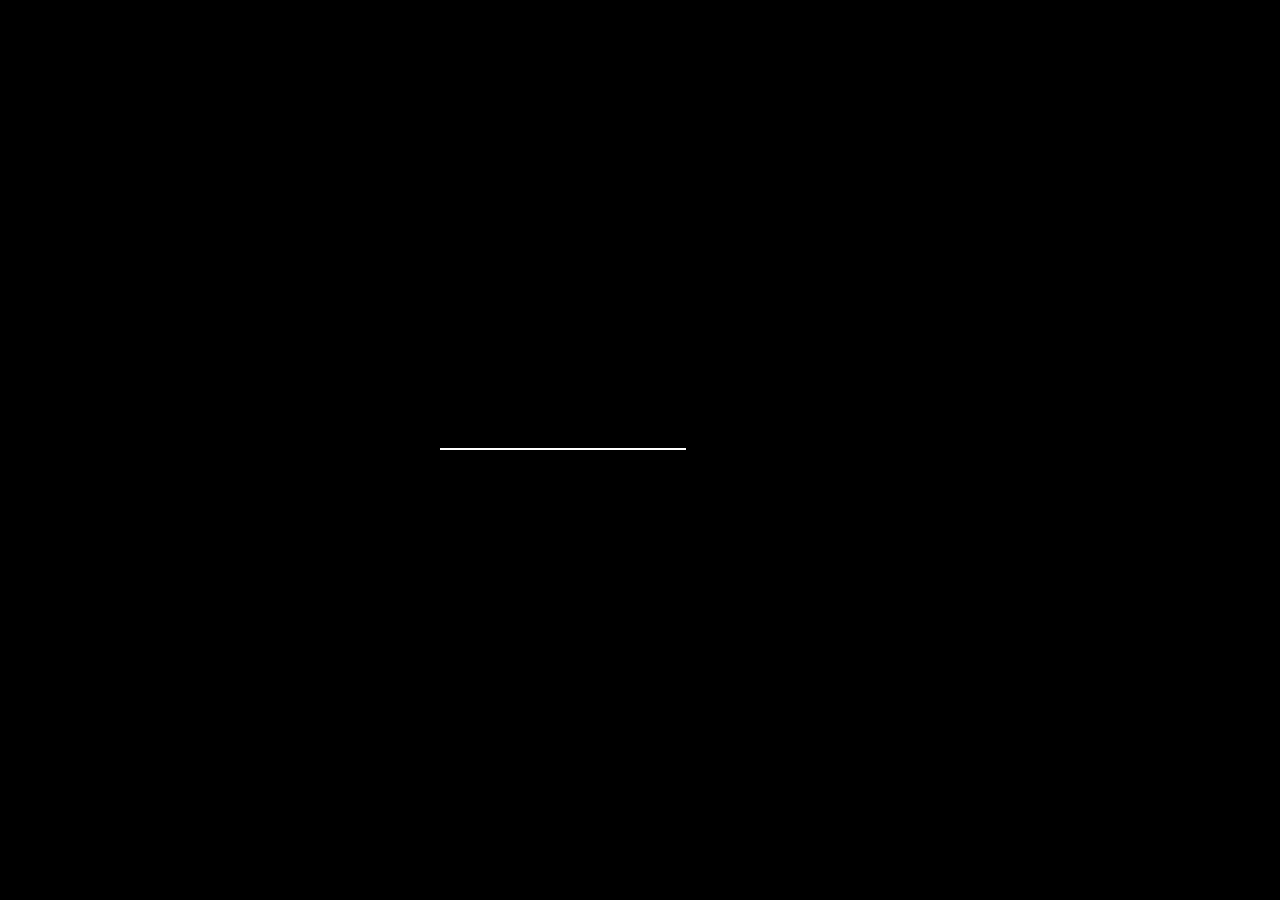
==== commit e88fea12: "spanish changes" ====
--- a/index.html
+++ b/index.html
@@ -12,7 +12,7 @@
 
         <!-- BOOTSTRAP CORE CSS -->
         <link rel="stylesheet" href="css/vendor/bootstrap.min.css">
-
+        
         <!-- PLUGIN STYLES FOR THIS TEMPLATE -->
         <link rel="stylesheet" href="css/vendor/magnific-popup.css">
         <link rel="stylesheet" href="css/vendor/jquery.mCustomScrollbar.min.css">
@@ -67,13 +67,13 @@
             <nav class="menu top right language">
                 <ul>
                     <li><a href="#" class="active">eng</a></li>
-                    <li><a href="#">spa</a></li>
+                    <li><a href="index_sp.html">spa</a></li>
                 </ul>
             </nav>
             <div class="container">
                 <div class="row intro-row">
                     <div class="col-xs-12 intro-text">
-                        <h1>I'm <span class="typed">John Reno</span></h1>
+                        <h1>I'm <span class="typed">Saúl Fernández</span></h1>
 
                         <!-- TYPED STRINGS -->
                         <div class="typed-strings">
@@ -81,7 +81,7 @@
                             <p>Saúl Fernández</p>
                             <p>a Consultant</p>
                         </div>
-                        <p>Your solution between IT and Business</p>
+                        <p>Solutions between IT and Business</p>
                     </div>
                 </div>
             </div>
@@ -433,21 +433,6 @@
                                 <li>
                                     <a href="https://estreams.tv"><img src="img/clients/estreams.png" alt=""></a>
                                 </li>
-                                <li>
-                                    <a href="#"><img src="img/clients/4.png" alt=""></a>
-                                </li>
-                                <li>
-                                    <a href="#"><img src="img/clients/5.png" alt=""></a>
-                                </li>
-                                <li>
-                                    <a href="#"><img src="img/clients/6.png" alt=""></a>
-                                </li>
-                                <li>
-                                    <a href="#"><img src="img/clients/7.png" alt=""></a>
-                                </li>
-                                <li>
-                                    <a href="#"><img src="img/clients/8.png" alt=""></a>
-                                </li>
                             </ul>
                         </div>
                     </div>
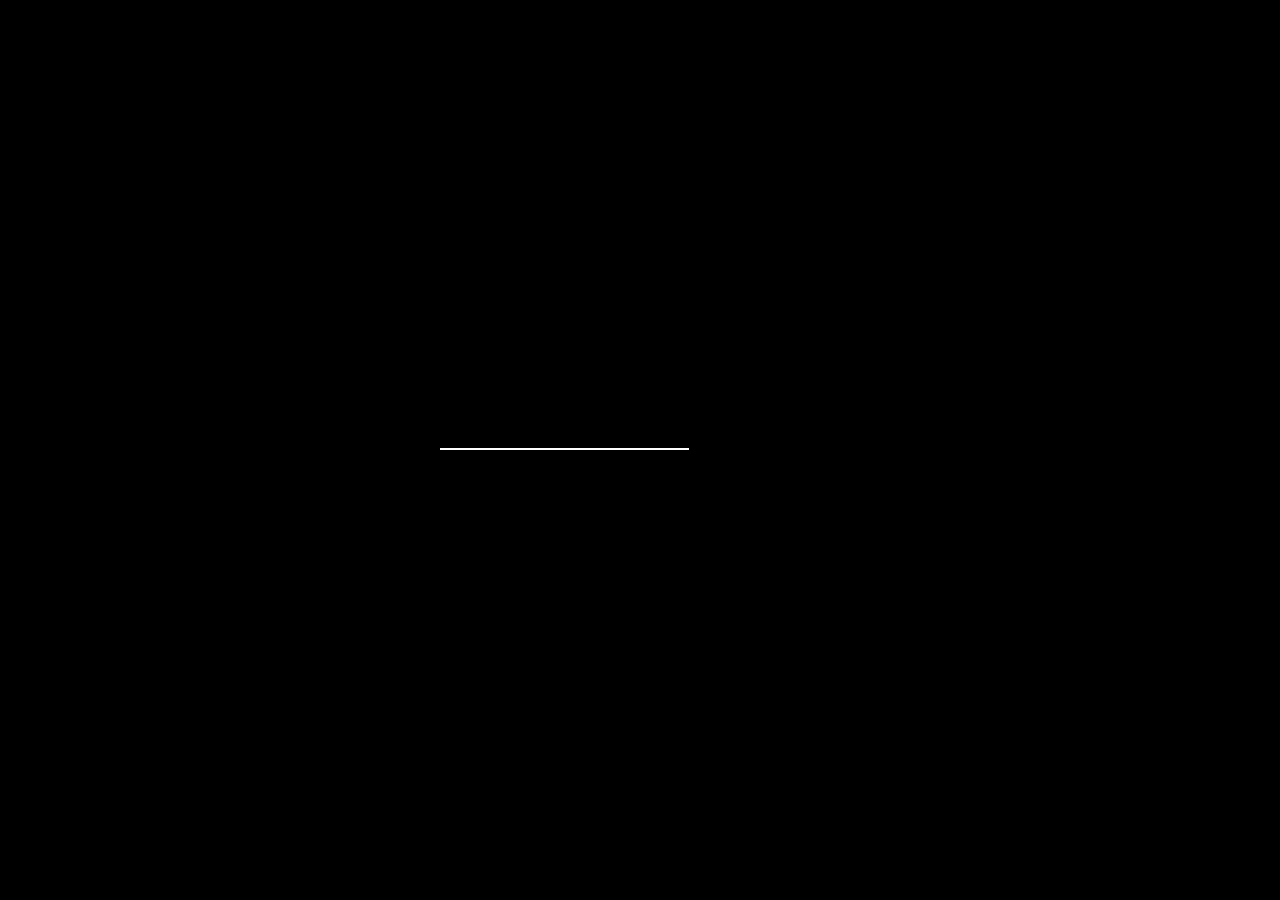
==== commit 386c0c70: "half final web" ====
--- a/index.html
+++ b/index.html
@@ -77,8 +77,8 @@
 
                         <!-- TYPED STRINGS -->
                         <div class="typed-strings">
-                            <p>a DevOps</p>
-                            <p>Saúl Fernández</p>
+                            <p>Saul Fernandez</p>
+                            <p>a DevOps Engineer</p>
                             <p>a Consultant</p>
                         </div>
                         <p>Solutions between IT and Business</p>
@@ -102,7 +102,10 @@
                     </div>
                     <div class="col-lg-9">
                         <div>
-                            <p> Senior Systems Administrator with strong management and leading skills, growing for my transition to DevOps specialist. <br><br>Last years have helped me to specialize in project and budget management, designing strategies and setting goals with a proactive and problem-solving attitude. Working in a remote work environment and using new technologies and methodologies for remote team working, communication, and collaboration. <br><br>I consider myself as a decisive, proactive and adaptable person with good social and management skills. It is easy to see me smiling and joking with my colleagues to improve the mood and helping in whatever might be needed. Ability to work under pressure, problem-solving and quick learner. </p>
+                            <p>Expert in systems administration and project manager, in transition to DevOps engineer. Perpetual student, passionate consultant, actor and screenwriter who combines everything thanks to remote working.</p>
+                            <p>I currently work at the Barcelona Graduate School of Economics as a CIO, leading its infrastructure technology strategy - from a distance.</p>
+                            <p>My core values ​​are action, innovation and anti-fragility that impregnate practically everything I do. The action allows me to fight against the paralysis of fear and mind, innovation against the weight of habits and anti-fragility against the uncertainty events of this ever-changing world. If any of this resonates with you, we will get along.</p>
+                            <p>If you are here, feel free to explore this little space. If you like talking about remote work, DevOps or project management, do not hesitate to contact me.</p>
                             <ul class="info-list list-unstyled row p-t-30">
                                 <li class="col-sm-6 col-md-3"><strong>Full Name</strong><span>Saúl Fernández</span></li>
                                 <li class="col-sm-6 col-md-3"><strong>Birthday</strong><span><a href="https://en.wikipedia.org/wiki/1986">1986</a></span></li>
@@ -119,7 +122,7 @@
                     <div class="col-lg-3">
                         <div class="section-header">
                             <h2>Skills</h2>
-                            <p>Progress bars?</p>
+                            <p>Life is not about being a winner or a loser, it is about giving our best.</p>
                         </div>
                     </div>
 
@@ -128,30 +131,29 @@
                         <div>
                             <div class="row">
 
-                                <!-- LEFT -->
                                 <div class="col-md-6">
                                     <div class="progress">
-                                        <div class="progress-info">Html/CSS/JS</div>
-                                        <div class="progress-bar" data-percent="50">
-                                            <span class="value">50%</span>
-                                        </div>
-                                    </div>
-                                    <div class="progress">
-                                        <div class="progress-info">Project Management</div>
+                                        <div class="progress-info">OKR/Agile/ITIL</div>
                                         <div class="progress-bar" data-percent="75">
-                                            <span class="value">75%</span>
-                                        </div>
-                                    </div>
-                                    <div class="progress">
-                                        <div class="progress-info">Remote Working</div>
-                                        <div class="progress-bar" data-percent="80">
-                                            <span class="value">80%</span>
-                                        </div>
-                                    </div>
-                                    <div class="progress">
-                                        <div class="progress-info">System Administration</div>
+                                            <span class="value"></span>
+                                        </div>
+                                    </div>
+                                    <div class="progress">
+                                        <div class="progress-info">System Admin</div>
                                         <div class="progress-bar" data-percent="90">
-                                            <span class="value">90%</span>
+                                            <span class="value"></span>
+                                        </div>
+                                    </div>
+                                    <div class="progress">
+                                            <div class="progress-info">Html/CSS/JS</div>
+                                            <div class="progress-bar" data-percent="50">
+                                                <span class="value"></span>
+                                        </div>
+                                    </div>
+                                    <div class="progress">
+                                            <div class="progress-info">React/Vue.js</div>
+                                            <div class="progress-bar" data-percent="35">
+                                                <span class="value"></span>
                                         </div>
                                     </div>
                                 </div>
@@ -159,27 +161,27 @@
                                 <!-- RIGHT -->
                                 <div class="col-md-6">
                                     <div class="progress">
-                                        <div class="progress-info">Shoft Skills</div>
+                                        <div class="progress-info">Soft Skills</div>
                                         <div class="progress-bar" data-percent="80">
-                                            <span class="value">80%</span>
-                                        </div>
-                                    </div>
-                                    <div class="progress">
-                                        <div class="progress-info">Developing</div>
-                                        <div class="progress-bar" data-percent="40">
-                                            <span class="value">40%</span>
+                                            <span class="value"></span>
                                         </div>
                                     </div>
                                     <div class="progress">
                                         <div class="progress-info">CGP/AWS/Azure</div>
-                                        <div class="progress-bar" data-percent="60">
-                                            <span class="value">60%</span>
-                                        </div>
-                                    </div>
-                                    <div class="progress">
-                                        <div class="progress-info">Security and Network</div>
+                                        <div class="progress-bar" data-percent="65">
+                                            <span class="value"></span>
+                                        </div>
+                                    </div>
+                                    <div class="progress">
+                                            <div class="progress-info">Docker/Kubernetes</div>
+                                            <div class="progress-bar" data-percent="35">
+                                                <span class="value"></span>
+                                        </div>
+                                    </div>
+                                    <div class="progress">
+                                        <div class="progress-info">Security and Networks</div>
                                         <div class="progress-bar" data-percent="80">
-                                            <span class="value">80%</span>
+                                            <span class="value"></span>
                                         </div>
                                     </div>
                                 </div>
@@ -194,7 +196,7 @@
                     <div class="col-lg-3">
                         <div class="section-header">
                             <h2>Services</h2>
-                            <p>What I can do for you?</p>
+                            <p>"Excellent service is distinguished in one way. Give more than the customer expects."</p>
                         </div>
                     </div>
                     <div class="col-lg-9">
@@ -205,8 +207,8 @@
                                         <i class="icon icon-world"></i>
                                     </div>
                                     <div class="box-content">
-                                        <h4>Consultancy</h4>
-                                        <p>My main goal has been always to find solutions to problems. As a freelancer consultant I work hard to find the best solution for your business and needs.</p>
+                                        <h4>Consultory</h4>
+                                        <p>I always felt a excited to solve problems. As a consultant, I work hard to find the best solutions for your business and its needs.</p>
                                     </div>
                                 </div>
                                 <div class="icon-box col-md-6">
@@ -215,7 +217,7 @@
                                     </div>
                                     <div class="box-content">
                                         <h4>Project Management</h4>
-                                        <p>I will lead your projects to success using SCRUM and LEAN. If you have the technical skills, I have the soft and management skills to make it happen.</p>
+                                        <p>Analysis, design, development, implementation and maintenance. With agile working methodologies and specialized in remote work management.</p>
                                     </div>
                                 </div>
                                 <div class="icon-box col-md-6">
@@ -224,16 +226,16 @@
                                     </div>
                                     <div class="box-content">
                                         <h4>Speed Support</h4>
-                                        <p>Technology fails and when it does, you need someone to trust. Anticipation and prevention are key but even if they fail, better call Saúl 😉.</p>
+                                        <p>Technology fails and when it does, you need someone you trust. Anticipation and prevention are key but when they are not enough, "better call Saul".</p>
                                     </div>
                                 </div>
                                 <div class="icon-box col-md-6">
                                     <div class="box-icon">
-                                        <i class="icon icon-phone"></i>
+                                        <i class="icon icon-plugin"></i>
                                     </div>
                                     <div class="box-content">
-                                        <h4>Remote Working</h4>
-                                        <p>If you are in the remote working transition, I can walk along with you and your team, giving technical tools and proper methodologies.</p>
+                                        <h4>Coaching</h4>
+                                        <p>Technological and methodological training. If you want to implement methodologies such as SCRUM or learn to work remotely, let me walk with you and your team.</p>
                                     </div>
                                 </div>
                                 </div>
@@ -243,111 +245,12 @@
                 </div>
                 <!-- /END SERVICES -->
 
-                <!-- PORTFOLIO
-                <div class="row asymetric">
-                    <div class="col-lg-3">
-                        <div class="section-header">
-                            <h2>Portfolio</h2>
-                            <p>My amazing works.</p>
-                        </div>
-                    </div>
-                    <div class="col-lg-9">
-                        <div>
-                            <div class="gallery-menu p-b-40">
-                                <ul>
-                                    <li>
-                                        <button data-filter="*" class="active">All</button>
-                                    </li>
-                                    <li>
-                                        <button data-filter=".web">Web design</button>
-                                    </li>
-                                    <li>
-                                        <button data-filter=".audio">Audio</button>
-                                    </li>
-                                    <li>
-                                        <button data-filter=".video">Video</button>
-                                    </li>
-                                </ul>
-                            </div>
-                            <div class="row gallery">
-                                <div class="col-sm-6 gallery-item audio">
-                                    <a class="popup-image" href="img/portfolio/1_full.jpg">
-                                        <img src="img/portfolio/1_thumb.jpg" alt="">
-                                        <div class="gallery-caption">
-                                            <div>
-                                                <h4>Print Design</h4>
-                                                <h5>Branding</h5>
-                                            </div>
-                                        </div>
-                                    </a>
-                                </div>
-                                <div class="col-sm-6 gallery-item web">
-                                    <a class="popup-image" href="img/portfolio/2_full.jpg">
-                                        <img src="img/portfolio/2_thumb.jpg" alt="">
-                                        <div class="gallery-caption">
-                                            <div>
-                                                <h4>Photography</h4>
-                                                <h5>Photography</h5>
-                                            </div>
-                                        </div>
-                                    </a>
-                                </div>
-                                <div class="col-sm-6 gallery-item web">
-                                    <a class="popup-image" href="img/portfolio/3_full.jpg">
-                                        <img src="img/portfolio/3_thumb.jpg" alt="">
-                                        <div class="gallery-caption">
-                                            <div>
-                                                <h4>Logo Design</h4>
-                                                <h5>Branding</h5>
-                                            </div>
-                                        </div>
-                                    </a>
-                                </div>
-                                <div class="col-sm-6 gallery-item audio">
-                                    <a class="popup-video" href="https://w.soundcloud.com/player/?url=https%3A//api.soundcloud.com/tracks/237603952&amp;auto_play=false&amp;hide_related=false&amp;show_comments=true&amp;show_user=true&amp;show_reposts=false&amp;visual=true">
-                                        <img src="img/portfolio/4_thumb.jpg" alt="">
-                                        <div class="gallery-caption">
-                                            <div>
-                                                <h4>Audio Project</h4>
-                                                <h5>Audio</h5>
-                                            </div>
-                                        </div>
-                                    </a>
-                                </div>
-                                <div class="col-sm-6 gallery-item video">
-                                    <a class="popup-video" href="https://www.youtube.com/watch?v=fZdkJKFwDE0">
-                                        <img src="img/portfolio/5_thumb.jpg" alt="">
-                                        <div class="gallery-caption">
-                                            <div>
-                                                <h4>Video Project</h4>
-                                                <h5>Video</h5>
-                                            </div>
-                                        </div>
-                                    </a>
-                                </div>
-                                <div class="col-sm-6 gallery-item web">
-                                    <a class="popup-image" href="img/portfolio/6_full.jpg">
-                                        <img src="img/portfolio/6_thumb.jpg" alt="">
-                                        <div class="gallery-caption">
-                                            <div>
-                                                <h4>Vector Logo</h4>
-                                                <h5>Vector</h5>
-                                            </div>
-                                        </div>
-                                    </a>
-                                </div>
-                            </div>
-                        </div>
-                    </div>
-                </div>
-                /END PORTFOLIO -->
-            
                 <!-- EXPERIENCE -->
                 <div class="row asymetric">
                     <div class="col-lg-3">
                         <div class="section-header">
-                            <h2>Experience</h2>
-                            <p>Yes. I've been around.</p>
+                            <h2>Experiencia</h2>
+                            <p>"Nuestro conocimiento, por amplio que sea, no va más alla de nuestra experiencia."</p>
                         </div>
                     </div>
                     <div class="col-lg-9">
@@ -358,26 +261,56 @@
                                 <li>
                                     <h2 class="title">CIO - Barcelona Graduate School of Economics</h2>
                                     <span class="time">2016 - Present</span>
-                                    <p>Lorem ipsum dolor sit amet, consectetur adipisicing elit, sed do eiusmod tempor incididunt ut labore et dolore magna aliqua. Ut enim ad minim veniam, quis nostrud exercitation ullamco laboris nisi ut aliquip ex ea commodo consequat. Duis aute irure dolor.</p>
-                                </li>
-                                <li>
-                                    <h2 class="title">Freelancer - Semtec</h2>
+                                    <h4> Main duties </h4>
+                                    <p> - Developing the technological strategy aligned to the company's objectives (OKR). </p>
+                                    <p> - Implementing and assisting in the transition of new methodologies (OKR, SCRUM, ITIL, DevOps, remote work). </p>
+                                    <p> - Research and consulting of new technologies that provide differencial competitive edge. </p>
+                                    <p> - Project management participating in its entire process. </p>
+                                    <p> - Documenting new technologies and procedures (Confluence). </p>
+                                    <p> - Administration and maintenance of equipment, services, security and networks. <br>
+                                    <p> - Design and execution of recovery and disaster plans. <br> <br>
+                                    <h4> Technologies and methodologies </h4>
+                                    <p> - Methodologies: Remote work, OKR, ITIL, SCRUM, DevOps. </p>
+                                    <p> - Technologies: Jira, Confluence, Trello, Wordpress, Nginx. </p>
+                                    <p> - OS: Windows 2012 R2, Debian 9, CentOS 7. </p>
+                                    <p> - Infrastructures: VMWare, AWS, GCP, Azure, App Engine, Docker, Kubernetes, GitHub. </p>
+
+
+                                </li>
+                                <li>
+                                    <h2 class="title">Freelancer</h2>
                                     <span class="time">2013 - Present</span>
-                                    <p>Lorem ipsum dolor sit amet, consectetur adipisicing elit, sed do eiusmod tempor incididunt ut labore et dolore magna aliqua. Ut enim ad minim veniam, quis nostrud exercitation ullamco laboris nisi ut aliquip ex ea commodo consequat. Duis aute irure dolor.</p>
+                                    <h4> Main duties </h4>
+                                    <p> - Project management against budget and time. </p>
+                                    <p> - Migration and infrastructure management to the cloud. </p>
+                                    <p> - Leading the implementation and transition of remote work methodologies. </p>
+                                    <p> - Research and implementation the best IT solutions for each particular case. </p>
+                                    <p> - Finding IT solutions for business problems. </p>
+                                    <p> - Acting as an interpreter between business needs and technological reality. </p>
+                                    <p> - Critical IT support and design disaster recovery strategy.</p>
+                                    <p> - Upgrading and maintenance of services.</p>
                                 </li>
                                 <li>
                                     <h2 class="title">R&D Engineering - Orange Spain R&D</h2>
                                     <span class="time">2012 - 2013</span>
-                                    <p>Lorem ipsum dolor sit amet, consectetur adipisicing elit, sed do eiusmod tempor incididunt ut labore et dolore magna aliqua. Ut enim ad minim veniam, quis nostrud exercitation ullamco laboris nisi ut aliquip ex ea commodo consequat. Duis aute irure dolor.</p>
+                                    <h4> Main duties </h4>
+                                    <p> - Validating the quality of new technologies. </p>
+                                    <p> - Ensuring the proper functioning of low levl protocols. </p>
+                                    <p> - Developing the integration of new services and equipment. </p>
+                                    <p> - Investigating key cases and reporting bugs. </p>
+                                    <h4> Technologies and protocols </h4>
+                                    <p> Wireshark, CISCO, CPEs, DSLAM, Voice Services, SIP, DHCP, PPP, IPTV, DLNA, M2M, GPON, Alcatel-Lucent IMS </p>
                                 </li>
                                 <li>
                                     <h2 class="title">IT Consultant - Xifring</h2>
                                     <span class="time">2012 - 2013</span>
-                                    <p>Lorem ipsum dolor sit amet, consectetur adipisicing elit, sed do eiusmod tempor incididunt ut labore et dolore magna aliqua. Ut enim ad minim veniam, quis nostrud exercitation ullamco laboris nisi ut aliquip ex ea commodo consequat. Duis aute irure dolor.</p>
+                                    <h4> Main duties </h4>
+                                    <p> - Researching and implementing solutions in technology companies. </p>
+                                    <p> - High level technical support. </p>
+                                    <p> - Systems and networks administration </p>
                                 </li>
                             </ul>
                             <!-- /END EXPERIENCE TIMELINE -->
-
                         </div>
                     </div>
                 </div>
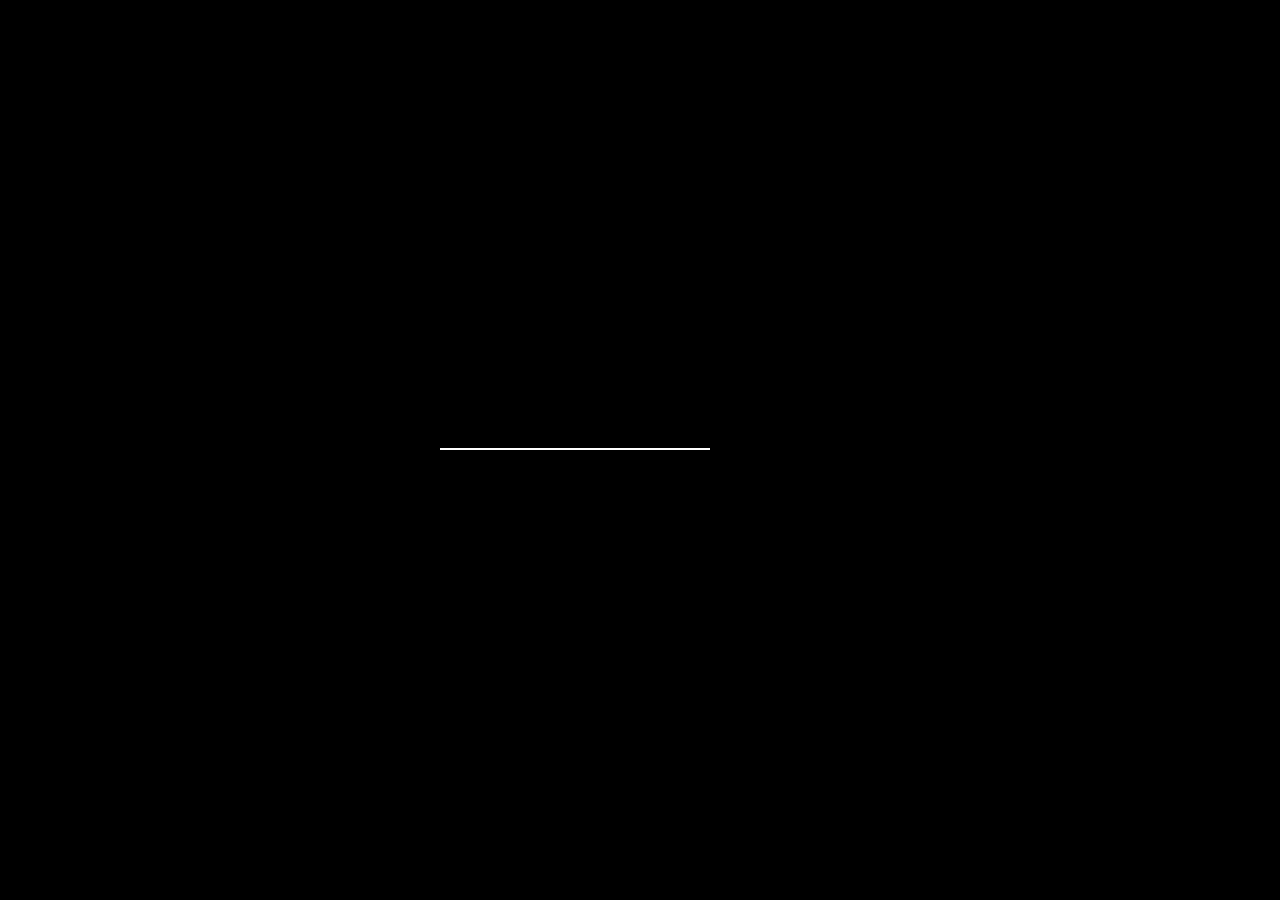
==== commit 3b3424c2: "99%" ====
--- a/index.html
+++ b/index.html
@@ -316,61 +316,177 @@
                 </div>
                 <!-- /END EXPERIENCE -->
 
-                <!-- EDUCATION -->
-                <div class="row asymetric">
-                    <div class="col-lg-3">
-                        <div class="section-header">
-                            <h2>Education</h2>
-                            <p>I'm not lazy.</p>
-                        </div>
-                    </div>
-                    <div class="col-lg-9">
-                        <div>
-
-                            <!-- EDUCATION TIMELINE -->
-                            <ul class="timeline">
-                                <li>
-                                    <h2 class="title">Warwickshire College</h2>
-                                    <span class="time">2007 - 2009</span>
-                                    <p>National Diploma in IT Support, Distinction (DDM 320/360 points).</p>
-                                </li>
-                                <li>
-                                    <h2 class="title">Warwickshire College</h2>
-                                    <span class="time">2007 - 2009</span>
-                                    <p>National Diploma in IT &amp; Business, Distinction (DDM 320/360 points).</p>
-                                </li>
-                            <!-- /END EDUCATION TIMELINE -->
-
-                        </div>
-                    </div>
-                </div>
-                <!-- /END EDUCATION -->
-
-                <!-- CLIENTS -->
-                <div class="row asymetric">
-                    <div class="col-lg-3">
-                        <div class="section-header">
-                            <h2>Clients</h2>
-                            <p>Happy Customers.</p>
-                        </div>
-                    </div>
-                    <div class="col-lg-9">
-                        <div>
-                            <ul class="client-list list-unstyled">
-                                <li>
-                                    <a href="https://barcelonagse.eu"><img src="img/clients/bgse.png" alt=""></a>
-                                </li>
-                                <li>
-                                    <a href="https://www.uoc.edu/"><img src="img/clients/uoc.png" alt=""></a>
-                                </li>
-                                <li>
-                                    <a href="https://estreams.tv"><img src="img/clients/estreams.png" alt=""></a>
+                            <!-- EDUCATION AND INSPIRATION -->
+            <div class="row asymetric">
+                <div class="col-lg-3">
+                    <div class="section-header">
+                        <h2>Inspiration</h2>
+                        <p>"My biggest inspiration is nonconformity. Without it, everything would not matter to me. Everything would be fine."</p>
+                    </div>
+                </div>
+                <div class="col-lg-9">
+                    <div>
+                        <p> I consider myself a privileged person. Thanks to remote work I am able to combine a satisfactory job efficiently with the hobbies that I like most. This has been my biggest transformation, because almost without realizing it, I found myself leading the digital transformation of several companies towards the future of remote work. </p>
+                        <p> I must admit that I was always a student who was never happy with the established education. Disappointed from university education, it took me 3 months decide to leave and go abroad being one of the first Spaniards, before the crisis, to emigrate. In an era where they assured you that if you studied and did not complain, you would have a secure future. Good thing I didn't follow that advice. </p>
+                        <p> I returned with studies and with my professional career on track. Since then, my training has not stopped using any online and self-taught means for it. Coursera, Udacity and recently Udemy are my greatest teachers, not counting the experience gained in the workplace, which I have already expanded on. </p>
+                        <p> I want to give a special thanks to two people. </p>
+                        <p> <a href="https://www.linkedin.com/in/marselm/"> Marsel Meeusen </a> because he has allowed me to discover remote work, leading the transformation of the <a href = "https://www.barcelonagse.eu/"> Barcelona Graduate School of Economics </a> towards a university of the future. Your trust is for me, priceless. </p>
+                        <p> And to <a href="https://www.linkedin.com/in/valedeoro/"> Valentina Thörner </a>, who helped me realize that my experience in remote work has value that I can use as a core of my professional career. </p>
+                    </div>
+                </div>
+            </div>
+            <!-- /EDUCATION AND INSPIRATION -->
+
+            <!-- PORTFOLIO -->
+            <div class="row asymetric">
+                <div class="col-lg-3">
+                    <div class="section-header">
+                        <h2>Hobbies y Pasiones</h2>
+                        <p>"Each passion gives you a purpose. Without purpose, we breathe, but we are dead."</p>
+                    </div>
+                </div>
+                <div class="col-lg-9">
+                    <div>
+                        <div class="gallery-menu p-b-40">
+                            <ul>
+                                <li>
+                                    <button data-filter="*" class="active">All</button>
+                                </li>
+                                <li>
+                                    <button data-filter=".web">Profesional</button>
+                                </li>
+                                <li>
+                                    <button data-filter=".audio">Personal</button>
                                 </li>
                             </ul>
                         </div>
-                    </div>
-                </div>
-                <!-- /END CLIENTS -->
+                        <div class="row gallery">
+                            <div class="col-sm-6 gallery-item audio">
+                                <a class="popup-image" href="img/portfolio/theatre.jpg">
+                                    <img src="img/portfolio/theatre.jpg" alt="RPG">
+                                    <div class="gallery-caption">
+                                        <div>
+                                            <h4> Performing and RPG</h4>
+                                            <h5> I enjoy writing, performing and directing role plays, both at the table and live. </h5>
+                                        </div>
+                                    </div>
+                                </a>
+                            </div>
+                            <div class="col-sm-6 gallery-item audio">
+                                <a class="popup-image" href="img/portfolio/nature.jpg">
+                                    <img src="img/portfolio/nature.jpg" alt="">
+                                    <div class="gallery-caption">
+                                        <div>
+                                            <h4> Nature and Survival </h4>
+                                            <h5> With my equipment in my back, traveling kilometers with the intention of not seeing another human being in days. </h5>
+                                        </div>
+                                    </div>
+                                </a>
+                            </div>
+                            <div class="col-sm-6 gallery-item web">
+                                <a class="popup-image" href="img/portfolio/devops.png">
+                                    <img src="img/portfolio/devops.png" alt="">
+                                    <div class="gallery-caption">
+                                        <div>
+                                            <h4> DevOps </h4>
+                                            <h5> A recent passion that has made me fall in love, again, with profession. </h5>
+                                        </div>
+                                    </div>
+                                </a>
+                            </div>
+                            <div class="col-sm-6 gallery-item web">
+                                <a class="popup-image" href="img/portfolio/security.jpg">
+                                    <img src="img/portfolio/security.jpg" alt="">
+                                    <div class="gallery-caption">
+                                        <div>
+                                            <h4> Computer Security </h4>
+                                            <h5> Security has always been one of my passion, from a very young age and even before dedicating myself professionally to computer science. </h5>
+                                        </div>
+                                    </div>
+                                </a>
+                            </div>
+                            <div class="col-sm-6 gallery-item web">
+                                <a class="popup-image" href="img/portfolio/psicology.jpg">
+                                    <img src="img/portfolio/psicology.jpg" alt="">
+                                    <div class="gallery-caption">
+                                        <div>
+                                            <h4> Psychology </h4>
+                                            <h5> Emotional intelligence and personality psychology. </h5>
+                                        </div>
+                                    </div>
+                                </a>
+                            </div>
+                            <div class="col-sm-6 gallery-item audio">
+                                <a class="popup-image" href="img/portfolio/strategy.jpg">
+                                    <img src="img/portfolio/strategy.jpg" alt="">
+                                    <div class="gallery-caption">
+                                        <div>
+                                            <h4> Board Games and Strategy </h4>
+                                            <h5> I love adenaline when I face intellectual challenge. My father taught me to play chess when I was 5 years old and I haven't stopped since. </h5>
+                                        </div>
+                                    </div>
+                                </a>
+                            </div>
+                            <div class="col-sm-6 gallery-item audio">
+                                <a class="popup-image" href="img/portfolio/music.jpg">
+                                    <img src="img/portfolio/music.jpg" alt="">
+                                    <div class="gallery-caption">
+                                        <div>
+                                            <h4> Music </h4>
+                                            <h5> Besides playing the sakuhachi and other wind instruments, I can't work without listening Ludovico Einaudi, Mike Oldfield or Yann Tiersen. </h5>
+                                        </div>
+                                    </div>
+                                </a>
+                            </div>
+                            <div class="col-sm-6 gallery-item web">
+                                <a class="popup-image" href="img/portfolio/path.jpg">
+                                    <img src="img/portfolio/path.jpg" alt="">
+                                    <div class="gallery-caption">
+                                        <div>
+                                            <h4> Working Methodologies </h4>
+                                            <h5> I find special satisfaction in atomatisms and processes. "Power without control is useless." </h5>
+                                        </div>
+                                    </div>
+                                </a>
+                            </div>
+                            <div class="col-sm-6 gallery-item web">
+                                <a class="popup-image" href="img/portfolio/voluntary.jpg">
+                                    <img src="img/portfolio/voluntary.jpg" alt="">
+                                    <div class="gallery-caption">
+                                        <div>
+                                            <h4> Voluntary Work </h4>
+                                            <h5> Volunteering has been a fundamental part of my life and still it is today. </h5>
+                                        </div>
+                                    </div>
+                                </a>
+                            </div>
+                            <div class="col-sm-6 gallery-item audio">
+                                <a class="popup-image" href="img/portfolio/cooking.jpg">
+                                    <img src="img/portfolio/cooking.jpg" alt="">
+                                    <div class="gallery-caption">
+                                        <div>
+                                            <h4> Healthy Cooking </h4>
+                                            <h5> I am one of those few people who cook more for herself than for others. I love it. </h5>
+                                        </div>
+                                    </div>
+                                </a>
+                            </div>
+                            <div class="col-sm-6 gallery-item audio">
+                                <a class="popup-image" href="img/portfolio/cifi.jpg">
+                                    <img src="img/portfolio/cifi.jpg" alt="">
+                                    <div class="gallery-caption">
+                                        <div>
+                                            <h4> Science Fiction </h4>
+                                            <h5> Future, dystopian and utopian worlds. Worlds that make you think. </h5>
+                                        </div>
+                                    </div>
+                                </a>
+                            </div>
+                        </div>
+                    </div>
+                </div>
+            </div>
+            <!-- /END PORTFOLIO -->
 
                 <!-- CONTACT -->
                 <div class="row asymetric">
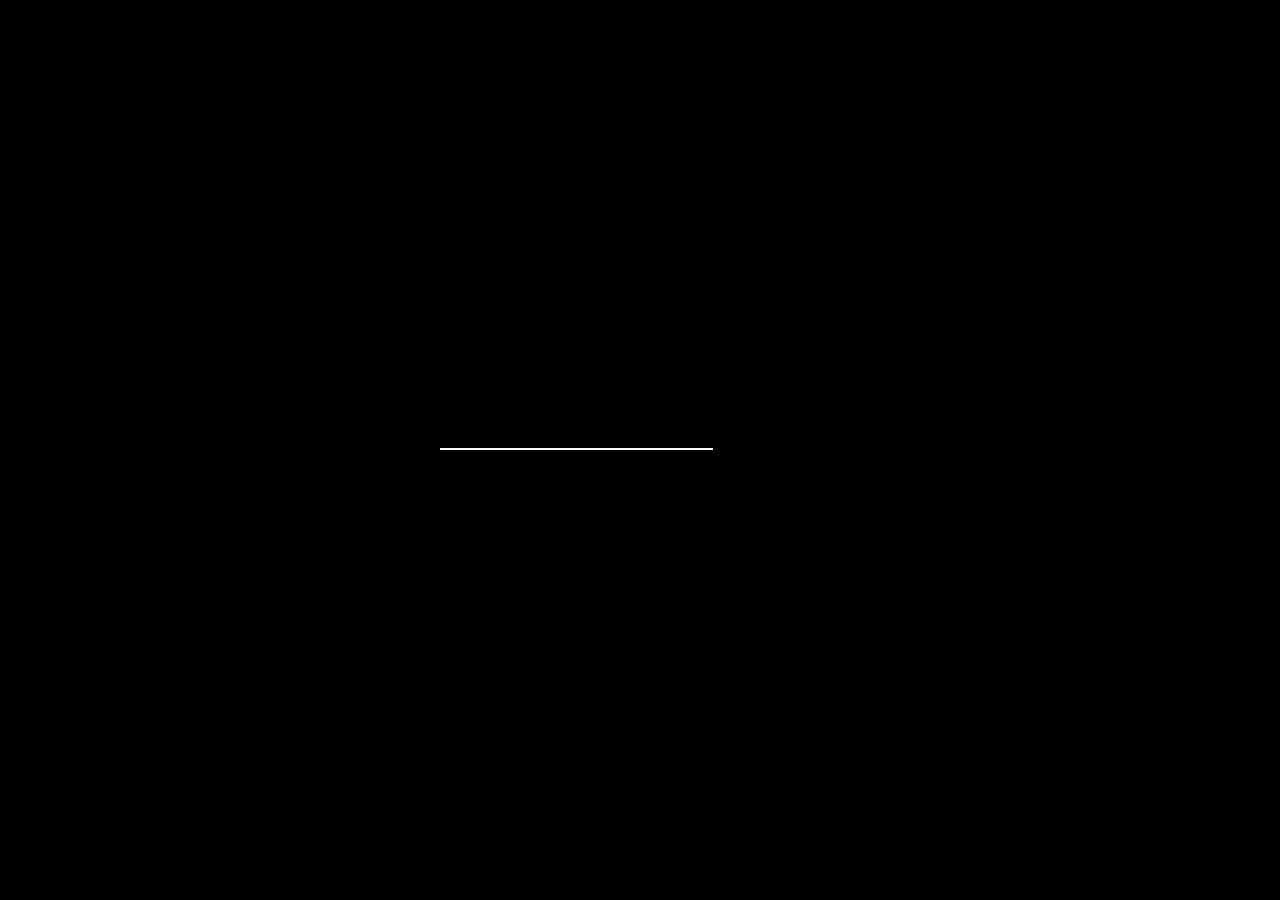
==== commit be593fad: "php configuration" ====
--- a/index.html
+++ b/index.html
@@ -42,7 +42,7 @@
         <div class="nav-social">
             <ul>
                 <li><a href="#"><i class="icon icon-twitter"></i></a></li>
-                <li><a href="#"><i class="icon icon-instagram"></i></a></li>
+                <!--<li><a href="#"><i class="icon icon-instagram"></i></a></li>-->
                 <li><a href="http://saulfernandez.me/blog"><i class="icon icon-wordpress-1"></i></a></li>
                 <li><a href="https://www.linkedin.com/in/saul-fernandez-martinez/"><i class="icon icon-linkedin"></i></a></li>
             </ul>
@@ -97,7 +97,7 @@
                     <div class="col-lg-3">
                         <div class="section-header">
                             <h2>About</h2>
-                            <p>This is me and my world.</p>
+                            <p>"Pressure and power does not change who you are, it only reveals you"</p>
                         </div>
                     </div>
                     <div class="col-lg-9">
@@ -139,7 +139,7 @@
                                         </div>
                                     </div>
                                     <div class="progress">
-                                        <div class="progress-info">System Admin</div>
+                                        <div class="progress-info">Windows 2012R2/Debian9/CentOS8</div>
                                         <div class="progress-bar" data-percent="90">
                                             <span class="value"></span>
                                         </div>
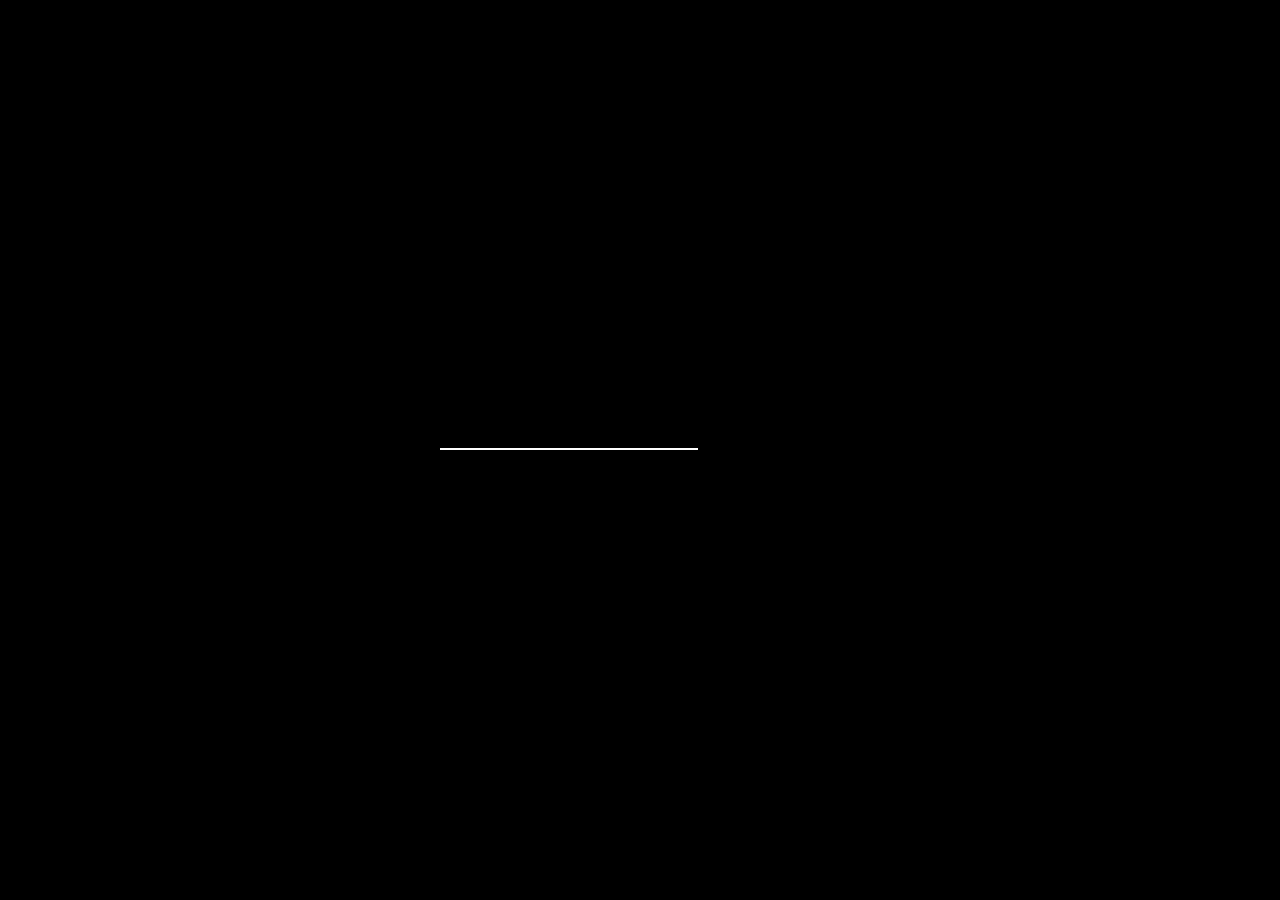
==== commit c62a290e: "final" ====
--- a/index.html
+++ b/index.html
@@ -122,7 +122,7 @@
                     <div class="col-lg-3">
                         <div class="section-header">
                             <h2>Skills</h2>
-                            <p>Life is not about being a winner or a loser, it is about giving our best.</p>
+                            <p>"Life is not about being a winner or a loser, it is about giving our best."</p>
                         </div>
                     </div>
 
@@ -249,8 +249,8 @@
                 <div class="row asymetric">
                     <div class="col-lg-3">
                         <div class="section-header">
-                            <h2>Experiencia</h2>
-                            <p>"Nuestro conocimiento, por amplio que sea, no va más alla de nuestra experiencia."</p>
+                            <h2>Experience</h2>
+                            <p> "Our knowledge, however broad, does not go beyond our experience." </p>
                         </div>
                     </div>
                     <div class="col-lg-9">
